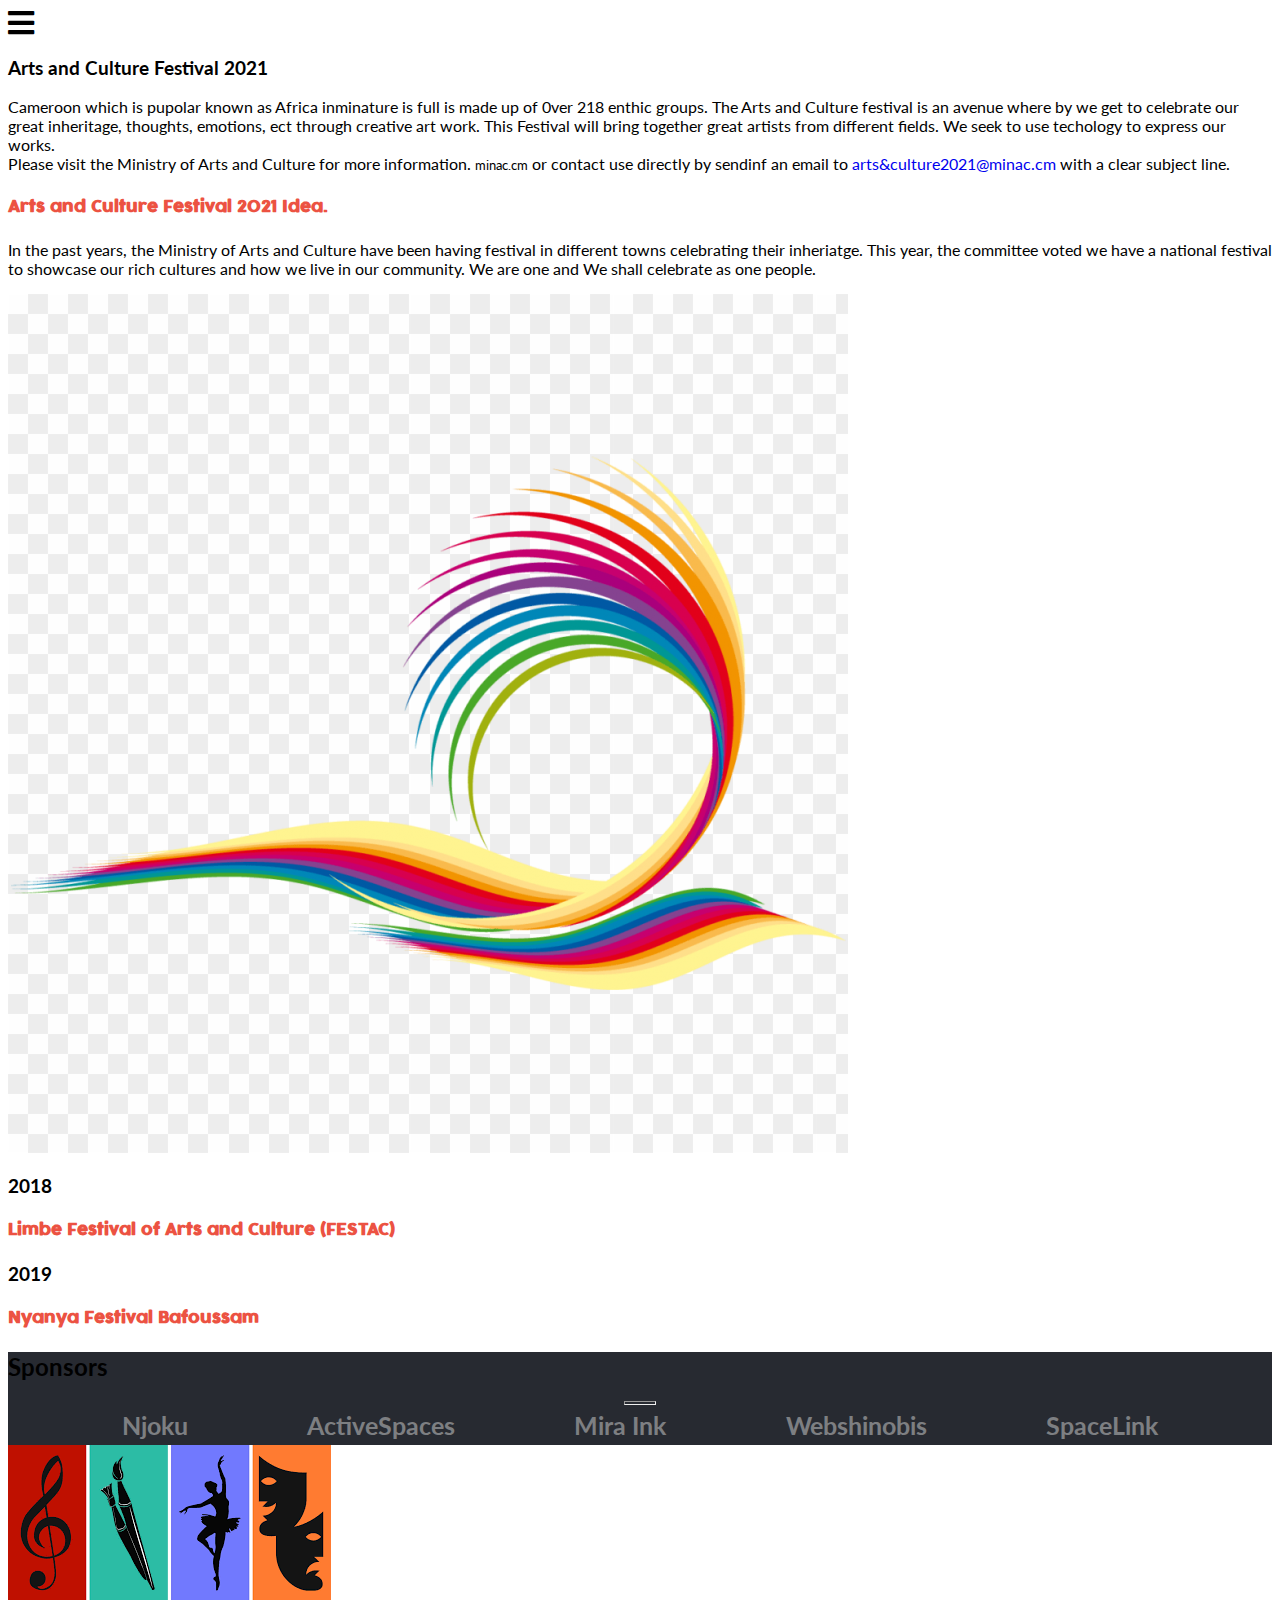
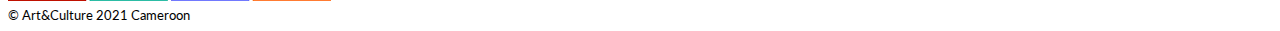
==== about.html @ e56ee1ce "fix linter errors" ====
<!DOCTYPE html>
<html lang="en">

<head>
  <meta charset="UTF-8">
  <meta name="viewport" content="width=device-width, initial-scale=1.0">
  <link rel="stylesheet" href="https://cdnjs.cloudflare.com/ajax/libs/font-awesome/5.15.2/css/all.min.css">
  <link href="https://cdn.jsdelivr.net/npm/bootstrap@5.0.0-beta1/dist/css/bootstrap.min.css" rel="stylesheet" integrity="sha384-giJF6kkoqNQ00vy+HMDP7azOuL0xtbfIcaT9wjKHr8RbDVddVHyTfAAsrekwKmP1" crossorigin="anonymous">
  <link rel="stylesheet" href="./style.css">
  <title>Arts & Culture</title>
</head>

<body>
  <header>
    <nav class="navbar">
      <div class="desktop-nav">
        <ul>
          <li><a href="#"><i class="fab fa-facebook-f"></i></a></li>
          <li><a href="#"><i class="fab fa-twitter"></i></a></li>
          <li><a href="#">English</a></li>
          <li><a href="#">My Page</a></li>
          <li><a href="#">Logout</a></li>
        </ul>
        <div class="second-header">
          <figure>
            <img src="./assets/images/logo.png" alt="Logo"/>
            <figcaption>Arts & Culture Summit 2021</figcaption>
          </figure>
          <ul>
            <li><a href="./about.html">About</a></li>
            <li><a href="#">Program</a></li>
            <li><a href="#">Join</a></li>
            <li><a href="#">Sponsor</a></li>
            <li><a href="#">News</a></li>
            <li><a href="./ticket.html">Get Ticket</a></li>
          </ul>
        </div>
      </div>
      <div class="mobile-display">
        <i class="fas fa-bars ps-5"></i>
      </div>
    </nav>
  </header>
  <main>
    <h3>Arts and Culture Festival 2021</h3>
    <div class="about-details">
      Cameroon which is pupolar known as Africa inminature is full is made up of 0ver 218 enthic groups.
      The Arts and Culture festival is an avenue where by we get to celebrate our great inheritage, thoughts, emotions,
      ect through creative
      art work. This Festival will bring together great artists from different fields.

      We seek to use techology to express our works.
    </div>
    <div class="more-info">
      Please visit the Ministry of Arts and Culture for more information.
      <small>minac.cm</small> or contact use directly by sendinf an email to
      <a href="#"> arts&culture2021@minac.cm </a> with a clear subject line.
    </div>
    <div class="decision">
      <h4> Arts and Culture Festival 2021 Idea.</h4>
      <p>
        In the past years, the Ministry of Arts and Culture have been having festival in different towns celebrating
        their inheriatge.
        This year, the committee voted we have a national festival to showcase our rich cultures and how we live in our
        community.
        We are one and We shall celebrate as one people.
      </p>
      <img src="./assets/images/logo.png" alt="Logo">
    </div>
    <div class="past-summit">
      <div>
        <h3>2018</h3>
        <h4>Limbe Festival of Arts and Culture (FESTAC)</h4>
      </div>
      <div>
        <h3>2019</h3>
        <h4>Nyanya Festival Bafoussam</h4>
      </div>
    </div>
  </main>

  <footer>
    <div class="first-footer">
      <div class='m-5'>
        <h2 class= "text-center fw-bold fs-5 pt-5 text-white">Sponsors</h2>
        <hr class="line">
      </div>
      <ul>
        <li class="align-middle"><a href="#" class="sponsors">Njoku</a></li>
        <li class="align-middle"><a href="#" class="sponsors">ActiveSpaces</a></li>
        <li class="align-middle"><a href="#" class="sponsors">Mira Ink</a></li>
        <li class="align-middle"><a href="#" class="sponsors">Webshinobis</a></li>
        <li class="align-middle"><a href="#" class="sponsors">SpaceLink</a></li>
      </ul>
    </div>
    <div class="last-footer d-flex align-items-center p-5">
        <div class="w-50">
          <img src="./assets/images/arts.png" alt="Arts and Culture" class="w-100">
        </div>
        <div class="ms-5">
          <small>&#169; Art&Culture 2021 Cameroon</small>
        </div>
      </div>
  </footer>
</body>

</html>
---- style.css ----
@import url('https://fonts.googleapis.com/css2?family=Lato:wght@300;400;700&display=swap');

@font-face {
  font-family: 'cocogoose';
  src: local("cocogoose"),
    url("./assets/cocogoose/Cocogoose_trial.otf") format("truetype");
}

:root {
  --primary-color: #ec5242;
  --black-color:  #272a31;
  --grey-color: #d3d3d3;
  --secondary-font: font-family: 'Lato', sans-serif;
}

/* General Styles */
 body {
  font-family: 'Lato', sans-serif;
}

a:link {
  text-decoration: none;
}

a:visited {
  text-decoration: none;
}

a:hover {
  text-decoration: underline;
}

a:active {
  text-decoration: underline;
}

ul {
  list-style-type: none;
  margin: 0;
  padding: 0;
}

/* Header section */

.desktop-nav {
  display: none;
}

.mobile-display > i{
  font-size: 30px;

}

/* main Section */

h1, h4 {
  color: var(--primary-color);
  font-family: cocogoose;
}

.event-details {
  padding: 10px;
  margin: 10px;
}

.date {
  font-family: cocogoose;
}

/* Activity section */

.main-page {
  background-color: #242830;
  background-image: url("data:image/svg+xml,%3Csvg xmlns='http://www.w3.org/2000/svg' width='100%25' height='100%25' %3E%3Cdefs%3E%3ClinearGradient id='a' x1='0' x2='0' y1='0' y2='1' gradientTransform='rotate(53,0.5,0.5)'%3E%3Cstop offset='0' stop-color='%23000000'/%3E%3Cstop offset='1' stop-color='%23000000'/%3E%3C/linearGradient%3E%3C/defs%3E%3Cpattern id='b' width='19' height='19' patternUnits='userSpaceOnUse'%3E%3Ccircle fill='%23242830' cx='9.5' cy='9.5' r='9.5'/%3E%3C/pattern%3E%3Crect width='100%25' height='100%25' fill='url(%23a)'/%3E%3Crect width='100%25' height='100%25' fill='url(%23b)' fill-opacity='0.67'/%3E%3C/svg%3E");
  background-attachment: fixed;
  background-size: cover;
  padding-bottom: 5px;
}

.line {
  width: 30px;
  margin: auto;
  color: var(--primary-color);
  opacity: 1;
  padding-top: 2px;
}

.activity {
  margin: 5px;
  background-color: #ffffff54;
  display: flex;
  align-items: center;
}

.activity > i {
  font-size: 35px;
  text-align: center;
  max-width: 100px;
  padding: 20px 20px;
}

.activity > h4 {
  font-size: 14px;
  max-width: 100px ;
  min-width: 100px !important;
}

.activity > p {
  font-size: 13px;
}

.action-call {
  background-color: var(--primary-color);
  width: 250px;
  margin: 10px auto;
  padding: 20px;
}

.action-call > a {
  padding: 20px;
  color: white;

}

/* Speakers Section */

.chess-image {
  width: 75px;
  height: 75px;
  position: absolute;
  top: -25px;
  left: -5px;
}

.main-image {
  height: 120px;
  position: relative;
}

.speakers {
  font-size: 12px;
  margin: 10px;
}

.speakers > hr {
  width: 25px;
}

.speakers > h4 {
  font-size: 11px;
}

.more {
  width: 95%;
  margin: 10px auto;
}

.more > span {
  padding: 10px;
  margin-left: 60px;
}

.more i {
  font-size: 20px;
  color: var(--primary-color);
  padding: 10px;

}

.first-footer {
  background-color: var(--black-color);
}

.first-footer ul {
  display: flex;
  justify-content: space-evenly;
  padding: 5px 5px 5px;
  align-items: center;
  flex-wrap: wrap ;

}

.sponsors {
  font-size: 25px;
  font-weight: bold;
  color: var(--grey-color);
  padding: 0 10px 10px 10px;
  align-content: center;
  opacity: 0.5;
}
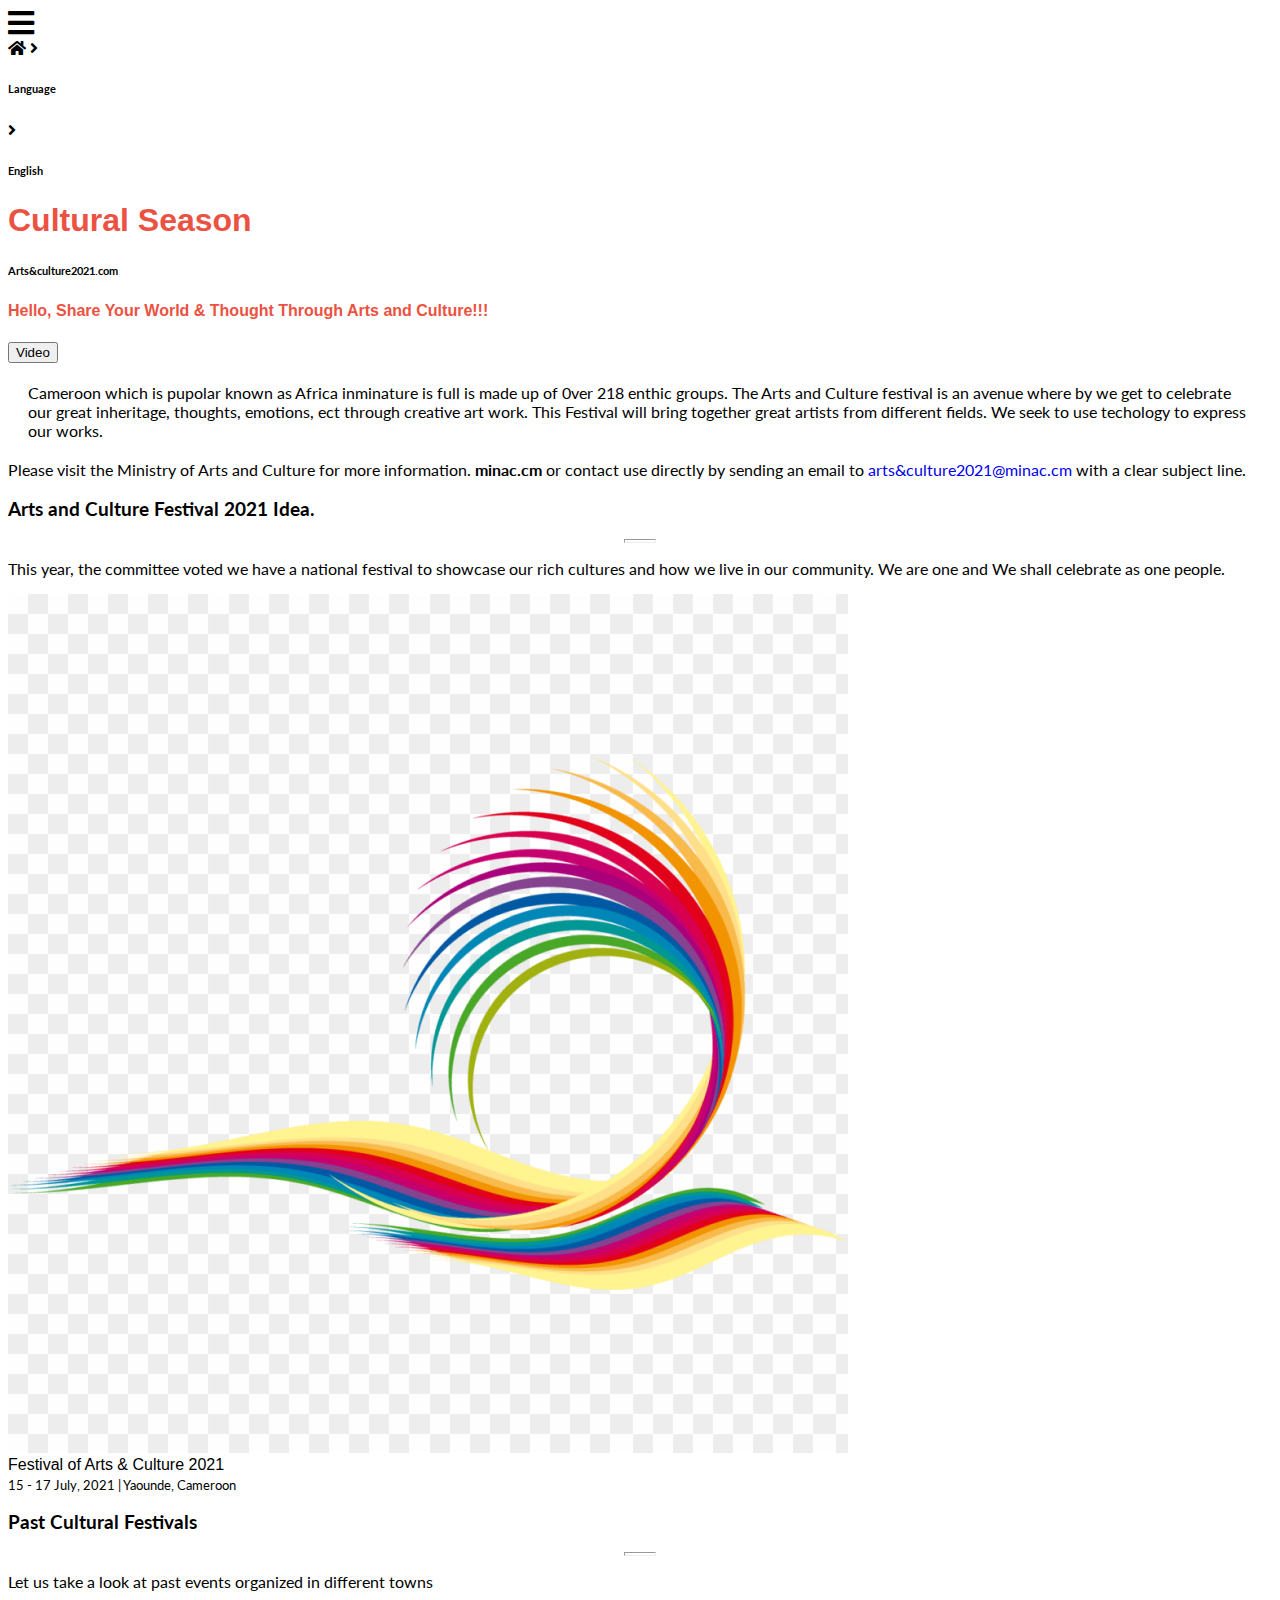
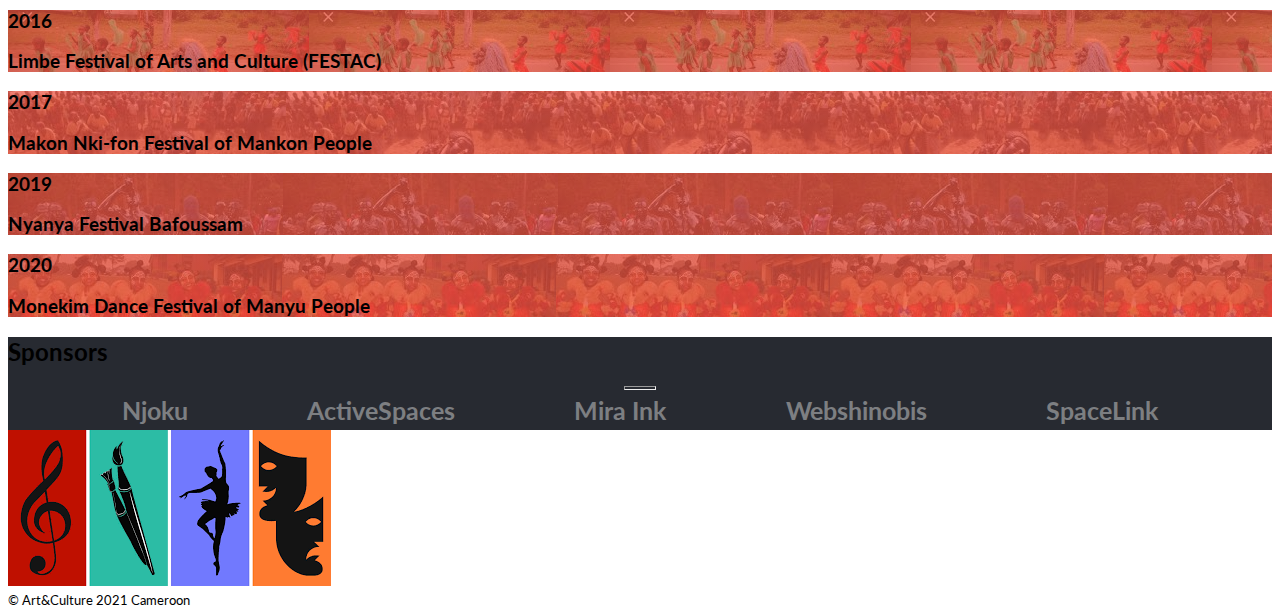
==== commit b1d87d0e: "add content and style to about.html" ====
--- a/about.html
+++ b/about.html
@@ -7,6 +7,7 @@
   <link rel="stylesheet" href="https://cdnjs.cloudflare.com/ajax/libs/font-awesome/5.15.2/css/all.min.css">
   <link href="https://cdn.jsdelivr.net/npm/bootstrap@5.0.0-beta1/dist/css/bootstrap.min.css" rel="stylesheet" integrity="sha384-giJF6kkoqNQ00vy+HMDP7azOuL0xtbfIcaT9wjKHr8RbDVddVHyTfAAsrekwKmP1" crossorigin="anonymous">
   <link rel="stylesheet" href="./style.css">
+  <link rel="stylesheet" href="./assets/css/about-tick.css">
   <title>Arts & Culture</title>
 </head>
 
@@ -40,10 +41,23 @@
         <i class="fas fa-bars ps-5"></i>
       </div>
     </nav>
+    <div class="last-header d-none d-md-flex">
+      <i class="fas fa-home"></i>
+      <i class="fas fa-angle-right"></i>
+      <h6>Language</h6>
+      <i class="fas fa-angle-right"></i>
+      <h6>English</h6>
+    </div>
   </header>
-  <main>
-    <h3>Arts and Culture Festival 2021</h3>
-    <div class="about-details">
+  <main class="p-2">
+    <article class="event p-4">
+      <h1 class="fs-5 fst-normal text-center">Cultural Season</h1>
+      <h6 class="fs-6 fst-italic text-center">Arts&culture2021.com</h6>
+      <h4 class="fs-1 fw-bold">Hello, Share Your World & Thought Through Arts and Culture!!!</h4>
+      
+      <button type="button" class="btn btn-light">Video</button>
+    </article>
+    <div class="border boder-3 border-info event-details p-2 text-center">
       Cameroon which is pupolar known as Africa inminature is full is made up of 0ver 218 enthic groups.
       The Arts and Culture festival is an avenue where by we get to celebrate our great inheritage, thoughts, emotions,
       ect through creative
@@ -51,32 +65,51 @@
 
       We seek to use techology to express our works.
     </div>
-    <div class="more-info">
+    <div class="more-info text-center">
       Please visit the Ministry of Arts and Culture for more information.
-      <small>minac.cm</small> or contact use directly by sendinf an email to
+      <b>minac.cm</b> or contact use directly by sending an email to
       <a href="#"> arts&culture2021@minac.cm </a> with a clear subject line.
     </div>
     <div class="decision">
-      <h4> Arts and Culture Festival 2021 Idea.</h4>
+      <h3 class= "text-center fw-bold fs-5 pt-5"> Arts and Culture Festival 2021 Idea.</h3>
+      <hr class="line">
       <p>
-        In the past years, the Ministry of Arts and Culture have been having festival in different towns celebrating
-        their inheriatge.
         This year, the committee voted we have a national festival to showcase our rich cultures and how we live in our
         community.
         We are one and We shall celebrate as one people.
       </p>
-      <img src="./assets/images/logo.png" alt="Logo">
-    </div>
-    <div class="past-summit">
-      <div>
-        <h3>2018</h3>
-        <h4>Limbe Festival of Arts and Culture (FESTAC)</h4>
-      </div>
-      <div>
-        <h3>2019</h3>
-        <h4>Nyanya Festival Bafoussam</h4>
+      <div class="border m-1 p-2 d-flex align-items-center logo-section">
+        <img src="./assets/images/logo.png" alt="Logo" class="logo w-25">
+        <div class="p-2 ms-1">
+          <figcaption class="fw-bold border-bottom border-dark">Festival of Arts & Culture 2021</figcaption>
+          <small class="border-bottom border-dark">15 - 17 July, 2021 | Yaounde, Cameroon</small>
+        </div>
       </div>
     </div>
+    <article class="mx-5">
+      <h3 class= "text-center fw-bold fs-5 pt-5"> Past Cultural Festivals</h3>
+      <hr class="line">
+      <p class="text-center">  Let us take a look at past events organized in different towns</p>
+    </article>
+    <article class="past-summit d-flex flex-column mx-5">
+      <div class="limbe-img p-5 text-center text-white my-2 past-event">
+        <h3 class="text">2016</h3>
+        <h3>Limbe Festival of Arts and Culture (FESTAC)</h3>
+      </div>
+      <div class="bamenda-img p-5 text-center text-white my-2 past-event">
+        <h3>2017</h3>
+        <h3>Makon Nki-fon Festival of Mankon People</h3>
+      </div>
+      <div class="bafoussam-img p-5 text-center text-white my-2 past-event">
+        <h3>2019</h3>
+        <h3>Nyanya Festival Bafoussam</h3>
+      </div>
+      
+      <div class="manyu-img p-5 text-center text-white my-2 past-event">
+        <h3>2020</h3>
+        <h3>Monekim Dance Festival of Manyu People</h3>
+      </div>
+    </article>
   </main>
 
   <footer>
--- a/style.css
+++ b/style.css
@@ -2,19 +2,21 @@
 
 @font-face {
   font-family: 'cocogoose';
-  src: local("cocogoose"),
-    url("./assets/cocogoose/Cocogoose_trial.otf") format("truetype");
+  src: local("cocogoose"), url("./assets/cocogoose/Cocogoose_trial.otf") format("truetype");
 }
 
 :root {
   --primary-color: #ec5242;
-  --black-color:  #272a31;
+  --black-color: #272a31;
   --grey-color: #d3d3d3;
-  --secondary-font: font-family: 'Lato', sans-serif;
+  --secondary-font: 'Lato', sans-serif;
+  --primary-font: coogoose, sans-serif;
+  --primary-color-op: #ec5242ba;
 }
 
 /* General Styles */
- body {
+
+body {
   font-family: 'Lato', sans-serif;
 }
 
@@ -46,16 +48,16 @@
   display: none;
 }
 
-.mobile-display > i{
+.mobile-display > i {
   font-size: 30px;
-
 }
 
 /* main Section */
 
-h1, h4 {
+h1,
+h4 {
   color: var(--primary-color);
-  font-family: cocogoose;
+  font-family: var(--primary-font);
 }
 
 .event-details {
@@ -64,7 +66,7 @@
 }
 
 .date {
-  font-family: cocogoose;
+  font-family: var(--primary-font);
 }
 
 /* Activity section */
@@ -101,7 +103,7 @@
 
 .activity > h4 {
   font-size: 14px;
-  max-width: 100px ;
+  max-width: 100px;
   min-width: 100px !important;
 }
 
@@ -119,7 +121,6 @@
 .action-call > a {
   padding: 20px;
   color: white;
-
 }
 
 /* Speakers Section */
@@ -164,7 +165,6 @@
   font-size: 20px;
   color: var(--primary-color);
   padding: 10px;
-
 }
 
 .first-footer {
@@ -176,8 +176,7 @@
   justify-content: space-evenly;
   padding: 5px 5px 5px;
   align-items: center;
-  flex-wrap: wrap ;
-
+  flex-wrap: wrap;
 }
 
 .sponsors {
@@ -188,3 +187,38 @@
   align-content: center;
   opacity: 0.5;
 }
+
+/* About page styles */
+
+.last-header {
+  align-items: center;
+  justify-content: space-around;
+  width: 50%;
+}
+
+.logo-section figcaption {
+  font-family: var(--primary-font);
+  font-size: 16px;
+}
+
+.past-event {
+  background-color: #242830;
+  background-repeat: no-repeat;
+  background-size: cover;
+}
+
+.limbe-img {
+  background: linear-gradient(to right, var(--primary-color-op), var(--primary-color-op)), url(./assets/images/festac.jpeg);
+}
+
+.bamenda-img {
+  background: linear-gradient(to right, var(--primary-color-op), var(--primary-color-op)), url(./assets/images/bamenda.jpeg);
+}
+
+.bafoussam-img {
+  background: linear-gradient(to right, var(--primary-color-op), var(--primary-color-op)), url(./assets/images/nyanaya.jpeg);
+}
+
+.manyu-img {
+  background: linear-gradient(to right, var(--primary-color-op), var(--primary-color-op)), url(./assets/images/manyu.jpeg);
+}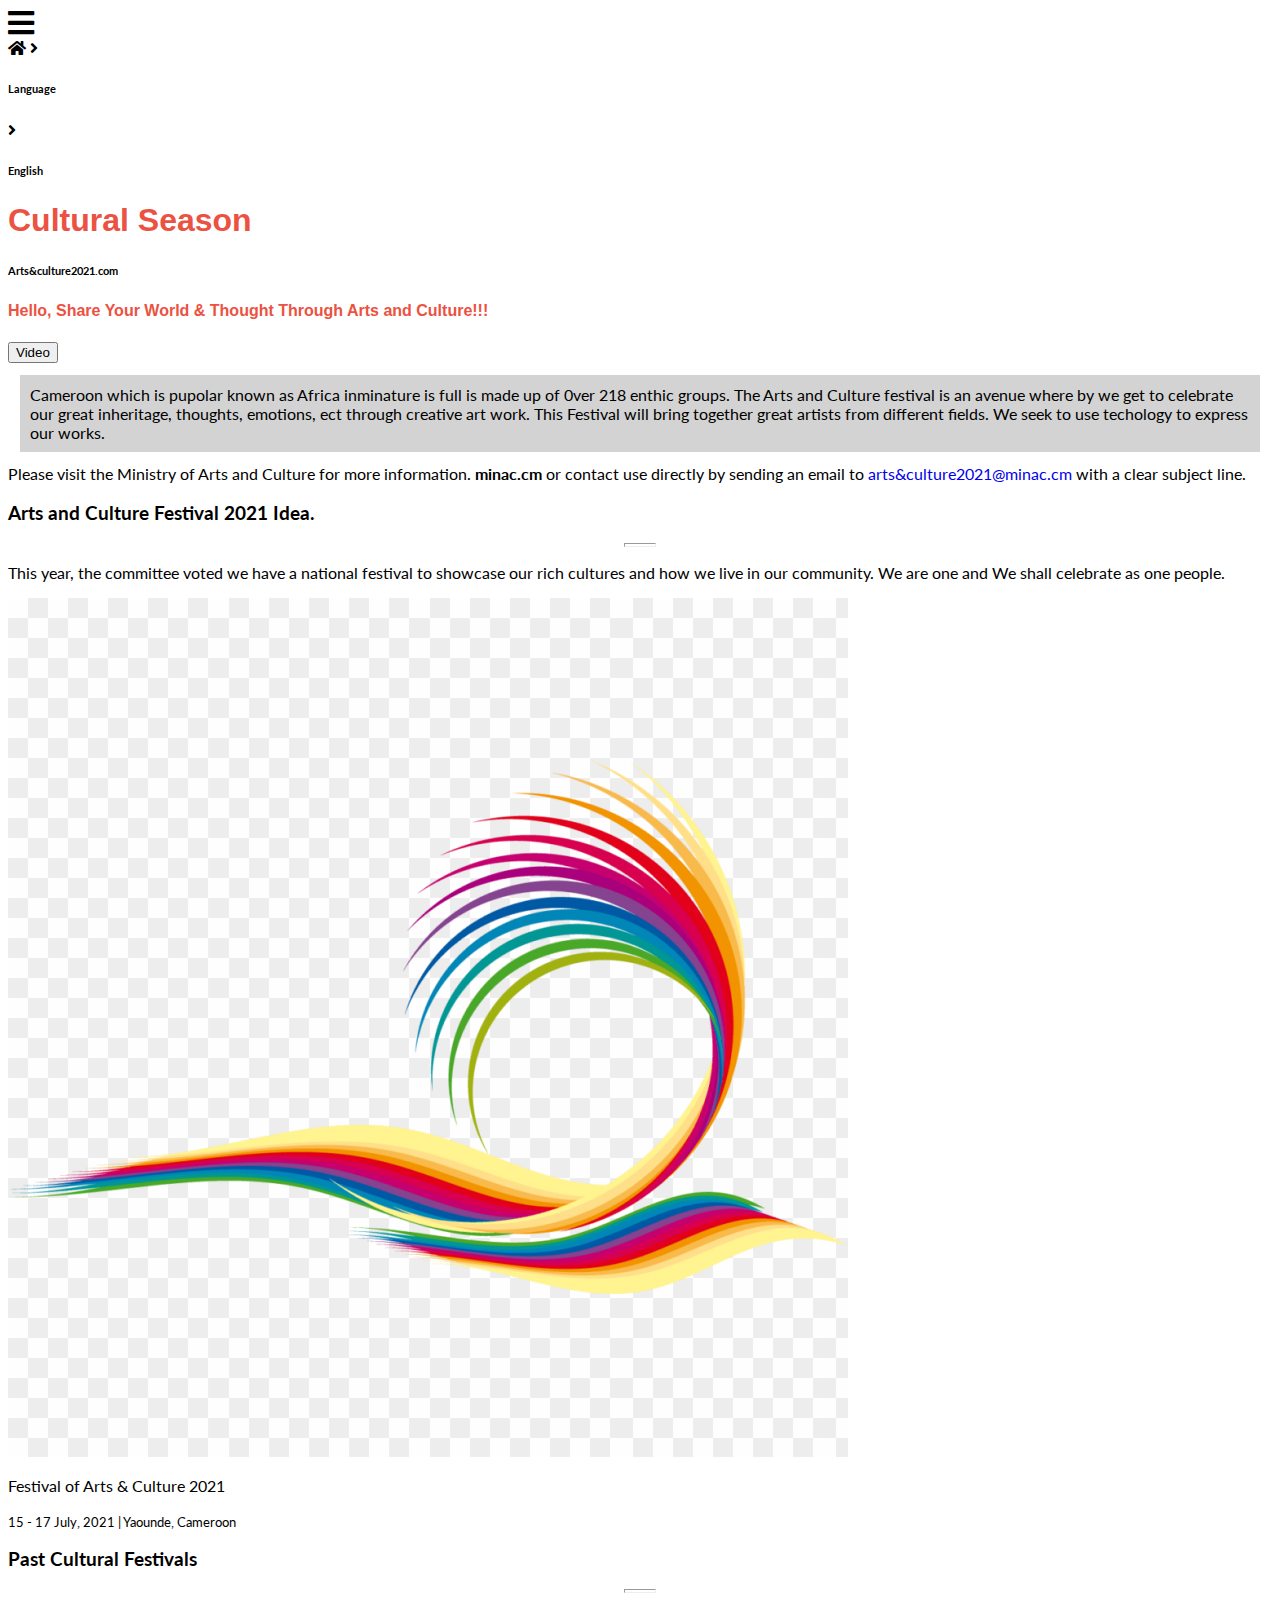
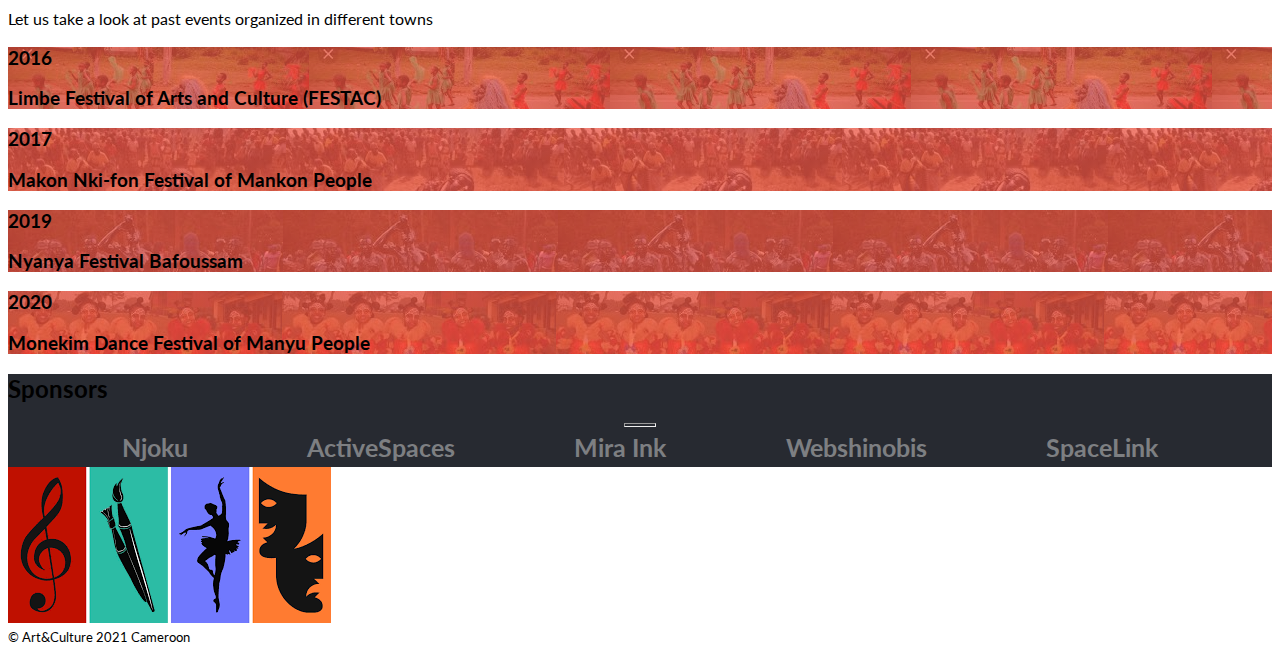
==== commit 45e37072: "fix linters issues on about.html" ====
--- a/about.html
+++ b/about.html
@@ -81,7 +81,7 @@
       <div class="border m-1 p-2 d-flex align-items-center logo-section">
         <img src="./assets/images/logo.png" alt="Logo" class="logo w-25">
         <div class="p-2 ms-1">
-          <figcaption class="fw-bold border-bottom border-dark">Festival of Arts & Culture 2021</figcaption>
+          <p class="fw-bold border-bottom border-dark">Festival of Arts & Culture 2021</p>
           <small class="border-bottom border-dark">15 - 17 July, 2021 | Yaounde, Cameroon</small>
         </div>
       </div>
--- a/style.css
+++ b/style.css
@@ -18,6 +18,9 @@
 
 body {
   font-family: 'Lato', sans-serif;
+  background: linear-gradient(to bottom, rgba(255, 255, 255, 0.9), rgb(255, 255, 255)), url("./assets/images/culture.jpg");
+  background-size: cover;
+  background-repeat: no-repeat;
 }
 
 a:link {
@@ -121,6 +124,12 @@
 .action-call > a {
   padding: 20px;
   color: white;
+}
+
+.event-details {
+  border: 2px solid white;
+  background-color: var(--grey-color);
+  padding: 10px;
 }
 
 /* Speakers Section */
@@ -221,4 +230,4 @@
 
 .manyu-img {
   background: linear-gradient(to right, var(--primary-color-op), var(--primary-color-op)), url(./assets/images/manyu.jpeg);
-}+}
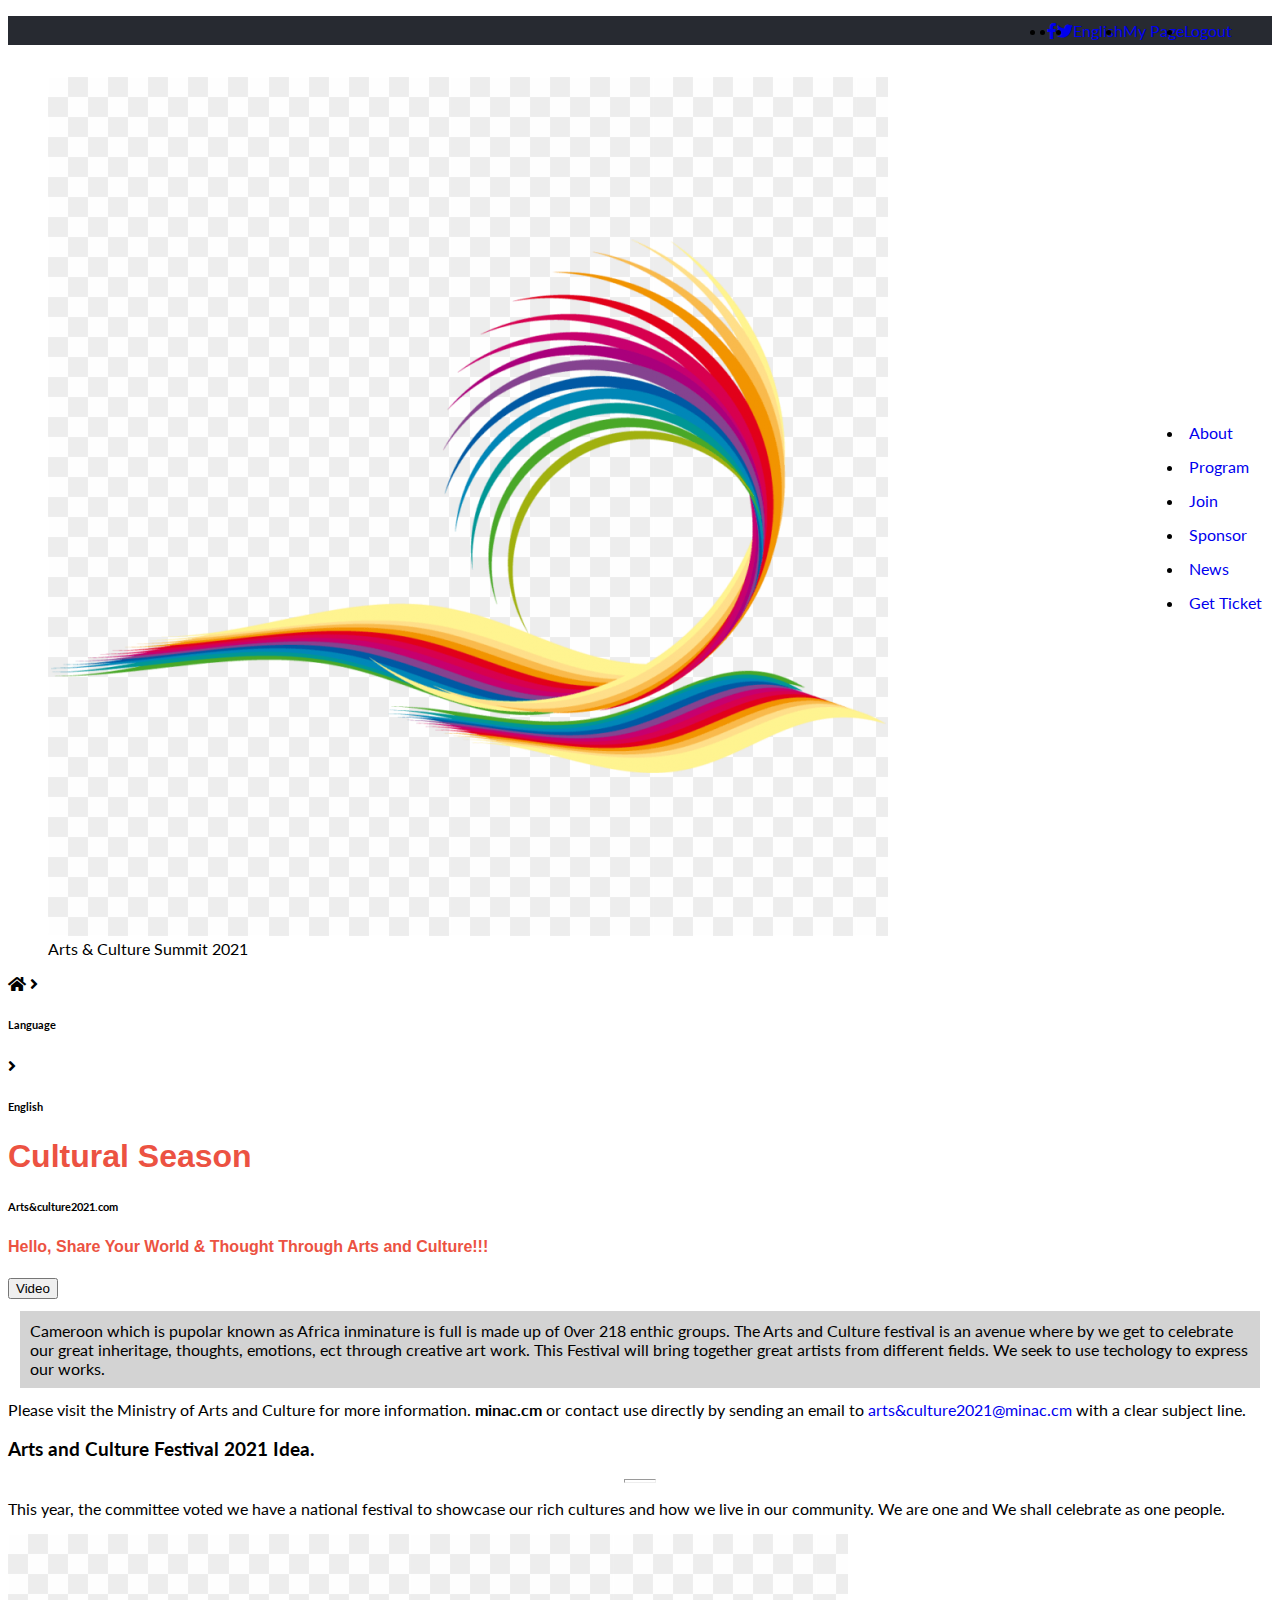
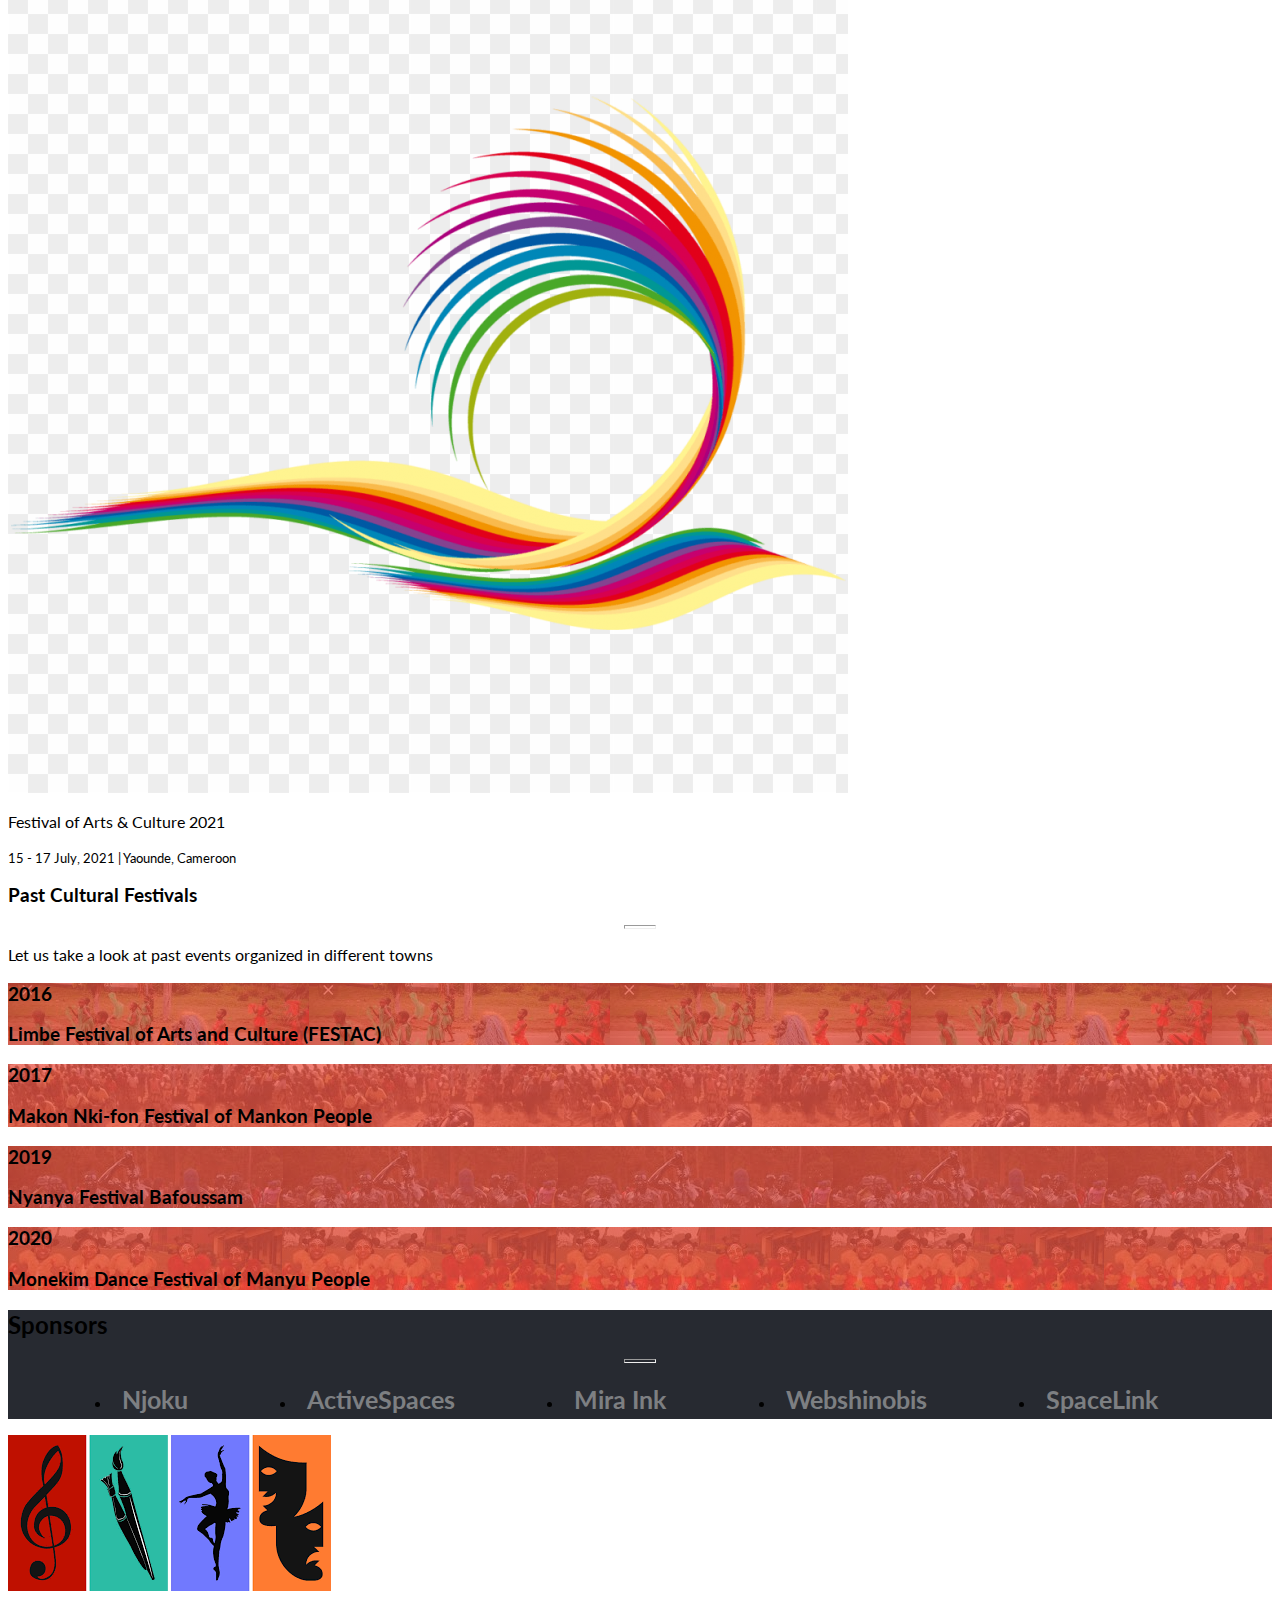
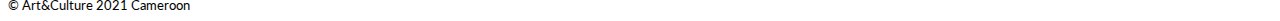
==== commit 2f049699: "add sytyles to the desktop header" ====
--- a/about.html
+++ b/about.html
@@ -15,19 +15,19 @@
   <header>
     <nav class="navbar">
       <div class="desktop-nav">
-        <ul>
-          <li><a href="#"><i class="fab fa-facebook-f"></i></a></li>
-          <li><a href="#"><i class="fab fa-twitter"></i></a></li>
-          <li><a href="#">English</a></li>
-          <li><a href="#">My Page</a></li>
-          <li><a href="#">Logout</a></li>
+        <ul class="list-unstyled">
+          <li><a href="#" class="text-center text-white"><i class="fab fa-facebook-f"></i></a></li>
+          <li><a href="#" class="text-center text-white"><i class="fab fa-twitter"></i></a></li>
+          <li><a href="#" class="text-center text-white">English</a></li>
+          <li><a href="#" class="text-center text-white">My Page</a></li>
+          <li><a href="#" class="text-center text-white">Logout</a></li>
         </ul>
         <div class="second-header">
           <figure>
             <img src="./assets/images/logo.png" alt="Logo"/>
             <figcaption>Arts & Culture Summit 2021</figcaption>
           </figure>
-          <ul>
+          <ul class="list-unstyled w-75">
             <li><a href="./about.html">About</a></li>
             <li><a href="#">Program</a></li>
             <li><a href="#">Join</a></li>
@@ -68,7 +68,7 @@
     <div class="more-info text-center">
       Please visit the Ministry of Arts and Culture for more information.
       <b>minac.cm</b> or contact use directly by sending an email to
-      <a href="#"> arts&culture2021@minac.cm </a> with a clear subject line.
+      <a href="#" class="text-decoration-underline"> arts&culture2021@minac.cm </a> with a clear subject line.
     </div>
     <div class="decision">
       <h3 class= "text-center fw-bold fs-5 pt-5"> Arts and Culture Festival 2021 Idea.</h3>
@@ -118,7 +118,7 @@
         <h2 class= "text-center fw-bold fs-5 pt-5 text-white">Sponsors</h2>
         <hr class="line">
       </div>
-      <ul>
+      <ul class="list-unstyled">
         <li class="align-middle"><a href="#" class="sponsors">Njoku</a></li>
         <li class="align-middle"><a href="#" class="sponsors">ActiveSpaces</a></li>
         <li class="align-middle"><a href="#" class="sponsors">Mira Ink</a></li>
--- a/style.css
+++ b/style.css
@@ -39,12 +39,6 @@
   text-decoration: underline;
 }
 
-ul {
-  list-style-type: none;
-  margin: 0;
-  padding: 0;
-}
-
 /* Header section */
 
 .desktop-nav {
@@ -61,11 +55,6 @@
 h4 {
   color: var(--primary-color);
   font-family: var(--primary-font);
-}
-
-.event-details {
-  padding: 10px;
-  margin: 10px;
 }
 
 .date {
@@ -130,6 +119,7 @@
   border: 2px solid white;
   background-color: var(--grey-color);
   padding: 10px;
+  margin: 10px;
 }
 
 /* Speakers Section */
@@ -231,3 +221,50 @@
 .manyu-img {
   background: linear-gradient(to right, var(--primary-color-op), var(--primary-color-op)), url(./assets/images/manyu.jpeg);
 }
+
+
+/* Media Query */
+
+@media only screen and (min-width: 768px) {
+  .mobile-display{
+    display: none;
+  }
+
+  .desktop-nav {
+    display: block;
+  }
+
+  .desktop-nav > ul {
+    display: flex;
+    justify-content: flex-end;
+    background-color: var(--black-color);
+    padding: 5px 40px;
+  }
+
+
+  .second-header {
+    display: flex;
+    justify-content: space-between;
+    align-items: center;
+    background-color: white;
+  }
+
+  .small-logo {
+    width: 50px;
+    height: 50px;
+  }
+
+  .second-header > ul > li {
+    margin: 5px;
+    padding: 5px;
+  }
+
+  .head-text {
+    color: var(--primary-color);
+  }
+
+  .action {
+    border: 5px solid var(--primary-color);
+  }
+
+}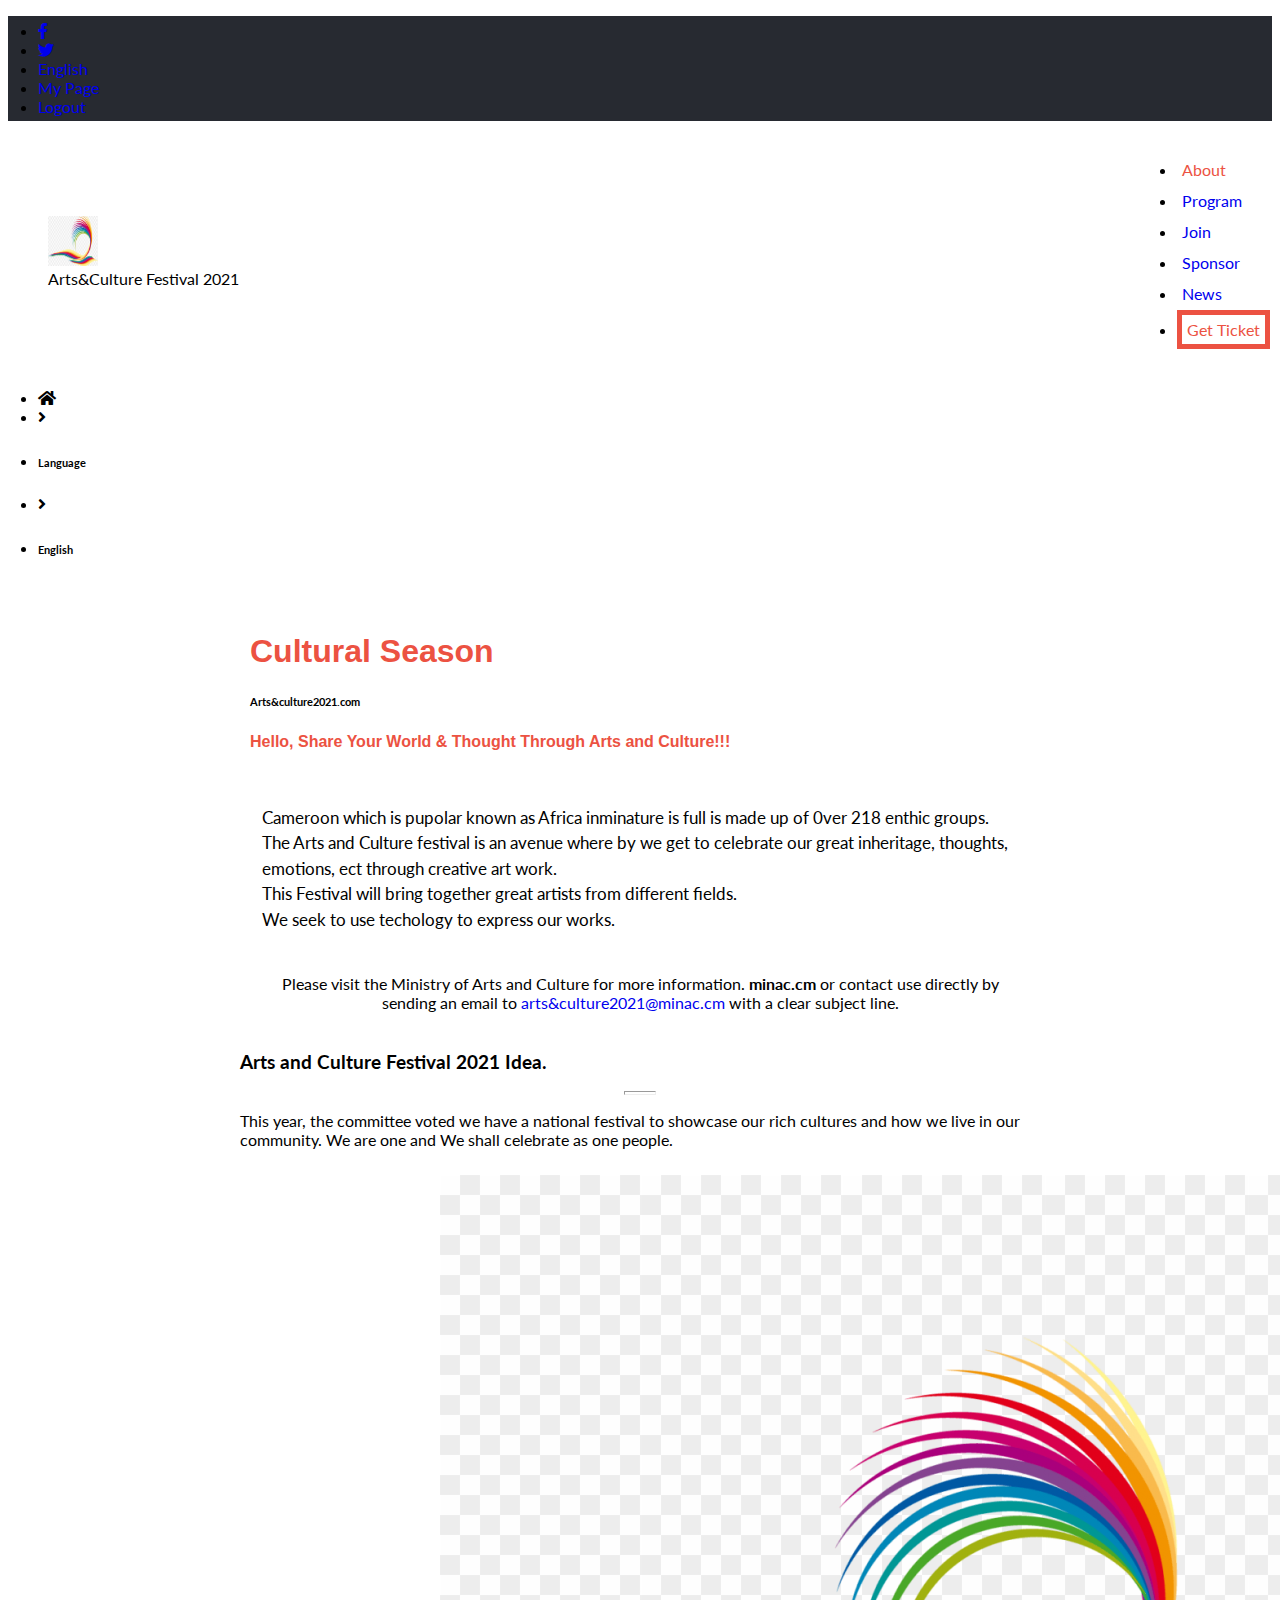
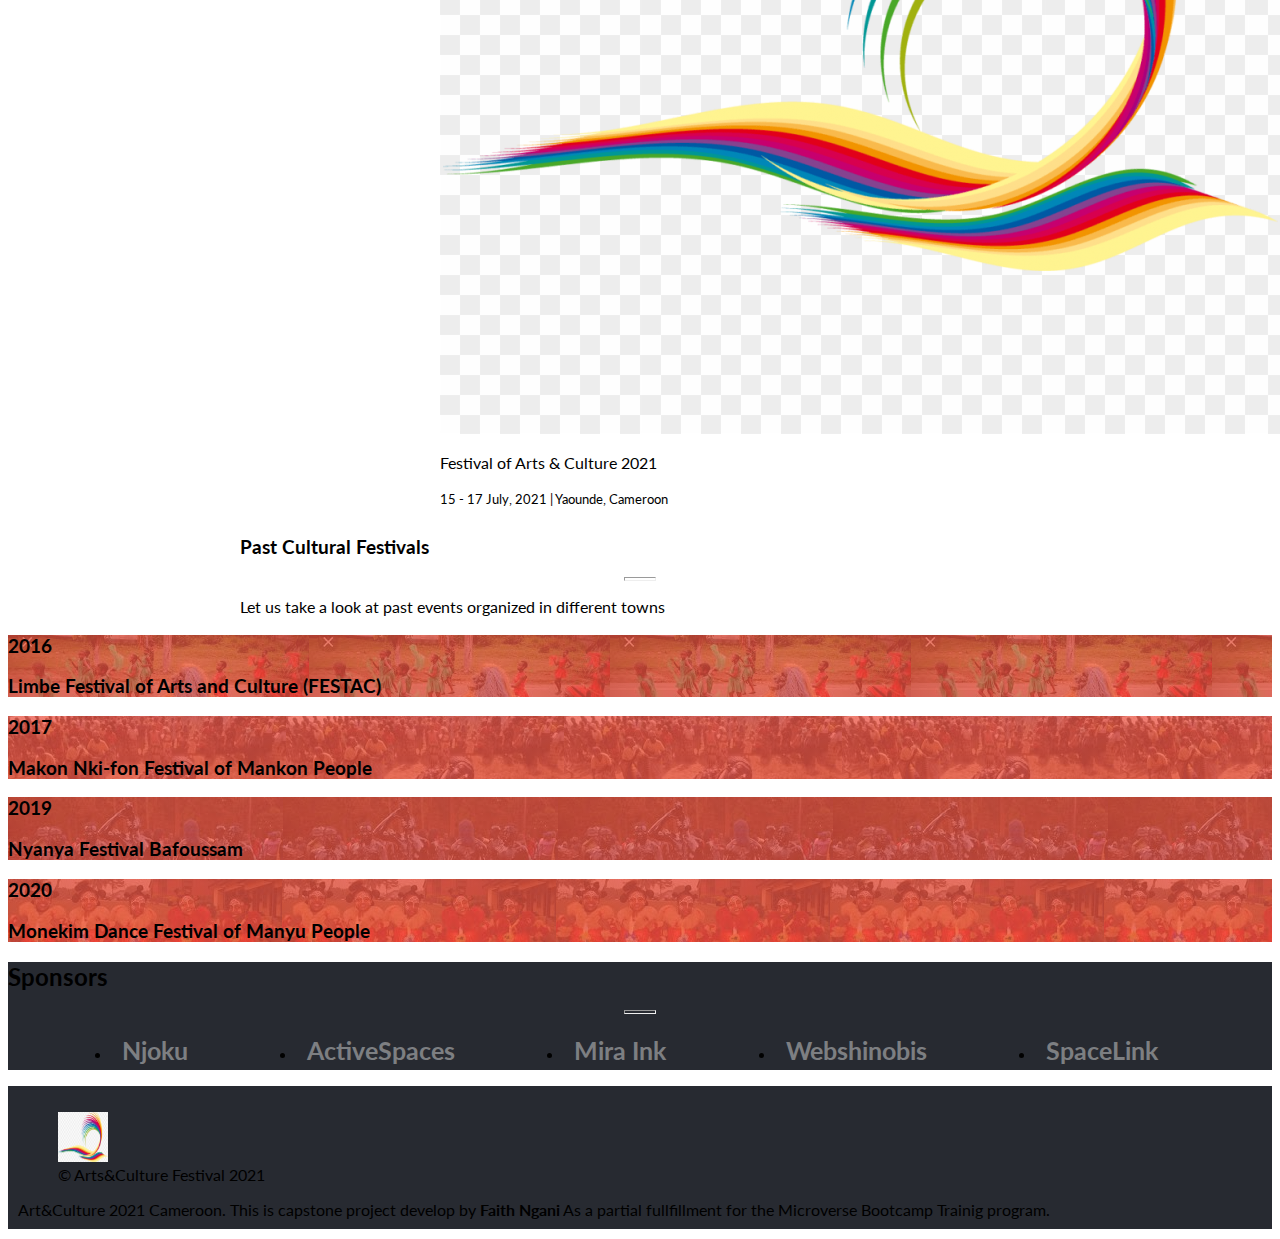
==== commit 44e1fe07: "add styles to the main section of the about" ====
--- a/about.html
+++ b/about.html
@@ -13,27 +13,27 @@
 
 <body>
   <header>
-    <nav class="navbar">
+    <nav>
       <div class="desktop-nav">
-        <ul class="list-unstyled">
-          <li><a href="#" class="text-center text-white"><i class="fab fa-facebook-f"></i></a></li>
-          <li><a href="#" class="text-center text-white"><i class="fab fa-twitter"></i></a></li>
-          <li><a href="#" class="text-center text-white">English</a></li>
-          <li><a href="#" class="text-center text-white">My Page</a></li>
-          <li><a href="#" class="text-center text-white">Logout</a></li>
+        <ul class="list-unstyled navbar m-0">
+          <li class="px-2 mx-1"><a href="#" class="text-center text-white"><i class="fab fa-facebook-f"></i></a></li>
+          <li class="px-2 mx-1"><a href="#" class="text-center text-white"><i class="fab fa-twitter"></i></a></li>
+          <li class="px-2 mx-1"><a href="#" class="text-center text-white">English</a></li>
+          <li class="px-2 mx-1"><a href="#" class="text-center text-white">My Page</a></li>
+          <li class="px-2 mx-1"><a href="#" class="text-center text-white">Logout</a></li>
         </ul>
-        <div class="second-header">
-          <figure>
-            <img src="./assets/images/logo.png" alt="Logo"/>
-            <figcaption>Arts & Culture Summit 2021</figcaption>
+        <div class="second-header d-flex align-items-center justify-content-space px-4 py-1">
+          <figure class="d-flex flex-fill m-0 ms-5">
+            <img src="./assets/images/small-logo.png" alt="Logo" class="image-fluid small-logo"/>
+            <figcaption class="pt-2 fw-bold">Arts&Culture Festival 2021</figcaption>
           </figure>
-          <ul class="list-unstyled w-75">
-            <li><a href="./about.html">About</a></li>
-            <li><a href="#">Program</a></li>
-            <li><a href="#">Join</a></li>
-            <li><a href="#">Sponsor</a></li>
-            <li><a href="#">News</a></li>
-            <li><a href="./ticket.html">Get Ticket</a></li>
+          <ul class="list-unstyled navbar">
+            <li><a href="./about.html" class="head-text">About</a></li>
+            <li><a href="#" class="text-center link-dark">Program</a></li>
+            <li><a href="#" class="text-center link-dark">Join</a></li>
+            <li><a href="#" class="text-center link-dark">Sponsor</a></li>
+            <li><a href="#" class="text-center link-dark">News</a></li>
+            <li class="action"><a href="./ticket.html" class="head-text">Get Ticket</a></li>
           </ul>
         </div>
       </div>
@@ -41,79 +41,86 @@
         <i class="fas fa-bars ps-5"></i>
       </div>
     </nav>
-    <div class="last-header d-none d-md-flex">
-      <i class="fas fa-home"></i>
-      <i class="fas fa-angle-right"></i>
-      <h6>Language</h6>
-      <i class="fas fa-angle-right"></i>
-      <h6>English</h6>
-    </div>
+    <ul class="last-header d-none list-unstyled navbar d-md-flex m-0">
+      <li><i class="fas fa-home"></i></li>
+      <li><i class="fas fa-angle-right"></i></li>
+      <li><h6>Language</h6></li>
+      <li><i class="fas fa-angle-right"></i></li>
+      <li><h6>English</h6></li>
+    </ul>
   </header>
   <main class="p-2">
-    <article class="event p-4">
-      <h1 class="fs-5 fst-normal text-center">Cultural Season</h1>
-      <h6 class="fs-6 fst-italic text-center">Arts&culture2021.com</h6>
-      <h4 class="fs-1 fw-bold">Hello, Share Your World & Thought Through Arts and Culture!!!</h4>
-      
-      <button type="button" class="btn btn-light">Video</button>
-    </article>
-    <div class="border boder-3 border-info event-details p-2 text-center">
-      Cameroon which is pupolar known as Africa inminature is full is made up of 0ver 218 enthic groups.
-      The Arts and Culture festival is an avenue where by we get to celebrate our great inheritage, thoughts, emotions,
-      ect through creative
-      art work. This Festival will bring together great artists from different fields.
+    <section class="my-container">
+      <article class="about-event">
+        <h1 class="fs-5 fst-normal text-center">Cultural Season</h1>
+        <h6 class="fs-6 fst-italic text-center">Arts&culture2021.com</h6>
+        <h4 class="fs-1 fw-bold text-center">Hello, Share Your World & Thought Through Arts and Culture!!!</h4>
+      </article>
+      <div class="event-details p-2 text-center">
+        Cameroon which is pupolar known as Africa inminature is full is made up of 0ver 218 enthic groups. <br>
+        The Arts and Culture festival is an avenue where by we get to celebrate our great inheritage, thoughts, emotions,
+        ect through creative
+        art work. <br> This Festival will bring together great artists from different fields. <br>
 
-      We seek to use techology to express our works.
-    </div>
+        We seek to use techology to express our works.
+      </div>
+  
     <div class="more-info text-center">
       Please visit the Ministry of Arts and Culture for more information.
       <b>minac.cm</b> or contact use directly by sending an email to
       <a href="#" class="text-decoration-underline"> arts&culture2021@minac.cm </a> with a clear subject line.
     </div>
-    <div class="decision">
-      <h3 class= "text-center fw-bold fs-5 pt-5"> Arts and Culture Festival 2021 Idea.</h3>
+  </section>
+    <section class="decision">
+      <section class="my-container">
+      <h3 class= "text-center fw-bold fs-3 pt-5"> Arts and Culture Festival 2021 Idea.</h3>
       <hr class="line">
-      <p>
+      <p class= "text-center fs-5 pt-1">
         This year, the committee voted we have a national festival to showcase our rich cultures and how we live in our
         community.
         We are one and We shall celebrate as one people.
       </p>
-      <div class="border m-1 p-2 d-flex align-items-center logo-section">
+      <div class="border d-flex align-items-center logo-section">
         <img src="./assets/images/logo.png" alt="Logo" class="logo w-25">
         <div class="p-2 ms-1">
           <p class="fw-bold border-bottom border-dark">Festival of Arts & Culture 2021</p>
           <small class="border-bottom border-dark">15 - 17 July, 2021 | Yaounde, Cameroon</small>
         </div>
       </div>
-    </div>
+    </section>
+    </section>
     <article class="mx-5">
+      <section class="my-container">
       <h3 class= "text-center fw-bold fs-5 pt-5"> Past Cultural Festivals</h3>
       <hr class="line">
       <p class="text-center">  Let us take a look at past events organized in different towns</p>
     </article>
-    <article class="past-summit d-flex flex-column mx-5">
-      <div class="limbe-img p-5 text-center text-white my-2 past-event">
+     
+    <article class="past-summit d-flex flex-column mx-5 row flex-md-row gap-2">
+      <div class="limbe-img p-5 text-center text-white my-2 past-event col-md-5">
         <h3 class="text">2016</h3>
         <h3>Limbe Festival of Arts and Culture (FESTAC)</h3>
       </div>
-      <div class="bamenda-img p-5 text-center text-white my-2 past-event">
+      <div class="bamenda-img p-5 text-center text-white my-2 past-event col-md-5">
         <h3>2017</h3>
         <h3>Makon Nki-fon Festival of Mankon People</h3>
       </div>
-      <div class="bafoussam-img p-5 text-center text-white my-2 past-event">
+      <div class="bafoussam-img p-5 text-center text-white my-2 past-event col-md-5">
         <h3>2019</h3>
         <h3>Nyanya Festival Bafoussam</h3>
       </div>
       
-      <div class="manyu-img p-5 text-center text-white my-2 past-event">
+      <div class="manyu-img p-5 text-center text-white my-2 past-event col-md-5">
         <h3>2020</h3>
         <h3>Monekim Dance Festival of Manyu People</h3>
       </div>
+     
+    </section>
     </article>
   </main>
 
   <footer>
-    <div class="first-footer">
+    <div class="first-footer d-md-none">
       <div class='m-5'>
         <h2 class= "text-center fw-bold fs-5 pt-5 text-white">Sponsors</h2>
         <hr class="line">
@@ -126,12 +133,14 @@
         <li class="align-middle"><a href="#" class="sponsors">SpaceLink</a></li>
       </ul>
     </div>
-    <div class="last-footer d-flex align-items-center p-5">
-        <div class="w-50">
-          <img src="./assets/images/arts.png" alt="Arts and Culture" class="w-100">
-        </div>
-        <div class="ms-5">
-          <small>&#169; Art&Culture 2021 Cameroon</small>
+    <div class="last-footer d-flex align-items-center px-5 py-2 about-footer">
+      <figure class="d-flex flex-fill m-0 ms-5">
+        <img src="./assets/images/small-logo.png" alt="Logo" class="image-fluid small-logo"/>
+        <figcaption class="fw-bold text-center text-white"> &#169; Arts&Culture Festival 2021</figcaption>
+      </figure>
+        <div class="ms-5 text-white px-3 py-5">
+            Art&Culture 2021 Cameroon. This is capstone project develop by <b>Faith Ngani</b>
+            As a partial fullfillment for the Microverse Bootcamp Trainig program.
         </div>
       </div>
   </footer>
--- a/style.css
+++ b/style.css
@@ -117,9 +117,12 @@
 
 .event-details {
   border: 2px solid white;
-  background-color: var(--grey-color);
+  background-color: white;
   padding: 10px;
   margin: 10px;
+  font-size: 17px;
+  font-weight: normal;
+  line-height: 1.5;
 }
 
 /* Speakers Section */
@@ -189,15 +192,18 @@
 
 /* About page styles */
 
-.last-header {
-  align-items: center;
-  justify-content: space-around;
-  width: 50%;
-}
-
 .logo-section figcaption {
   font-family: var(--primary-font);
   font-size: 16px;
+}
+
+.more-info{
+  margin: 10px;
+  padding: 20px;
+  text-align: center;
+}
+.decision {
+  background-color: white;
 }
 
 .past-event {
@@ -206,6 +212,7 @@
   background-size: cover;
 }
 
+
 .limbe-img {
   background: linear-gradient(to right, var(--primary-color-op), var(--primary-color-op)), url(./assets/images/festac.jpeg);
 }
@@ -222,6 +229,10 @@
   background: linear-gradient(to right, var(--primary-color-op), var(--primary-color-op)), url(./assets/images/manyu.jpeg);
 }
 
+.arts {
+  width: 100px !important;
+  padding-left: 10px
+}
 
 /* Media Query */
 
@@ -235,10 +246,9 @@
   }
 
   .desktop-nav > ul {
-    display: flex;
     justify-content: flex-end;
     background-color: var(--black-color);
-    padding: 5px 40px;
+    padding: 5px 30px;
   }
 
 
@@ -255,7 +265,7 @@
   }
 
   .second-header > ul > li {
-    margin: 5px;
+    margin: 2px;
     padding: 5px;
   }
 
@@ -267,4 +277,66 @@
     border: 5px solid var(--primary-color);
   }
 
+  .last-header {
+    justify-content: flex-end;
+    padding: 5px 30px;
+    align-items: center;
+  }
+
+  .last-header > ul > li {
+    margin: 2px;
+    padding: 5px;
+  }
+
+  .my-container {
+    max-width: 800px;
+    margin: auto;
+    
+  }
+
+  .activity {
+    margin: 1px;
+    flex-direction: column;
+    align-items: center;
+  }
+
+  .activity > i {
+    font-size: 40px;
+    max-width: 100%;
+  }
+
+  .actvity > h4 {
+    text-align: center;
+    font-weight: bold;
+    font-size: 20px;
+    max-width: 100%;
+  }
+
+  .activity > p {
+    text-align: center;
+    font-size: 12px;
+  }
+
+  .speaker-container {
+    display:grid;
+    grid-template-columns: auto auto;
+  }
+  
+  .about-event {
+    padding: 10px;
+    
+  }
+
+.logo-section {
+  max-width: 400px;
+  margin: 5px auto;
+  padding: 10px 5px;
+}
+
+.about-footer {
+  background-color: var(--black-color);
+  padding: 10px;
+  margin: 10px 0;
+}
+
 }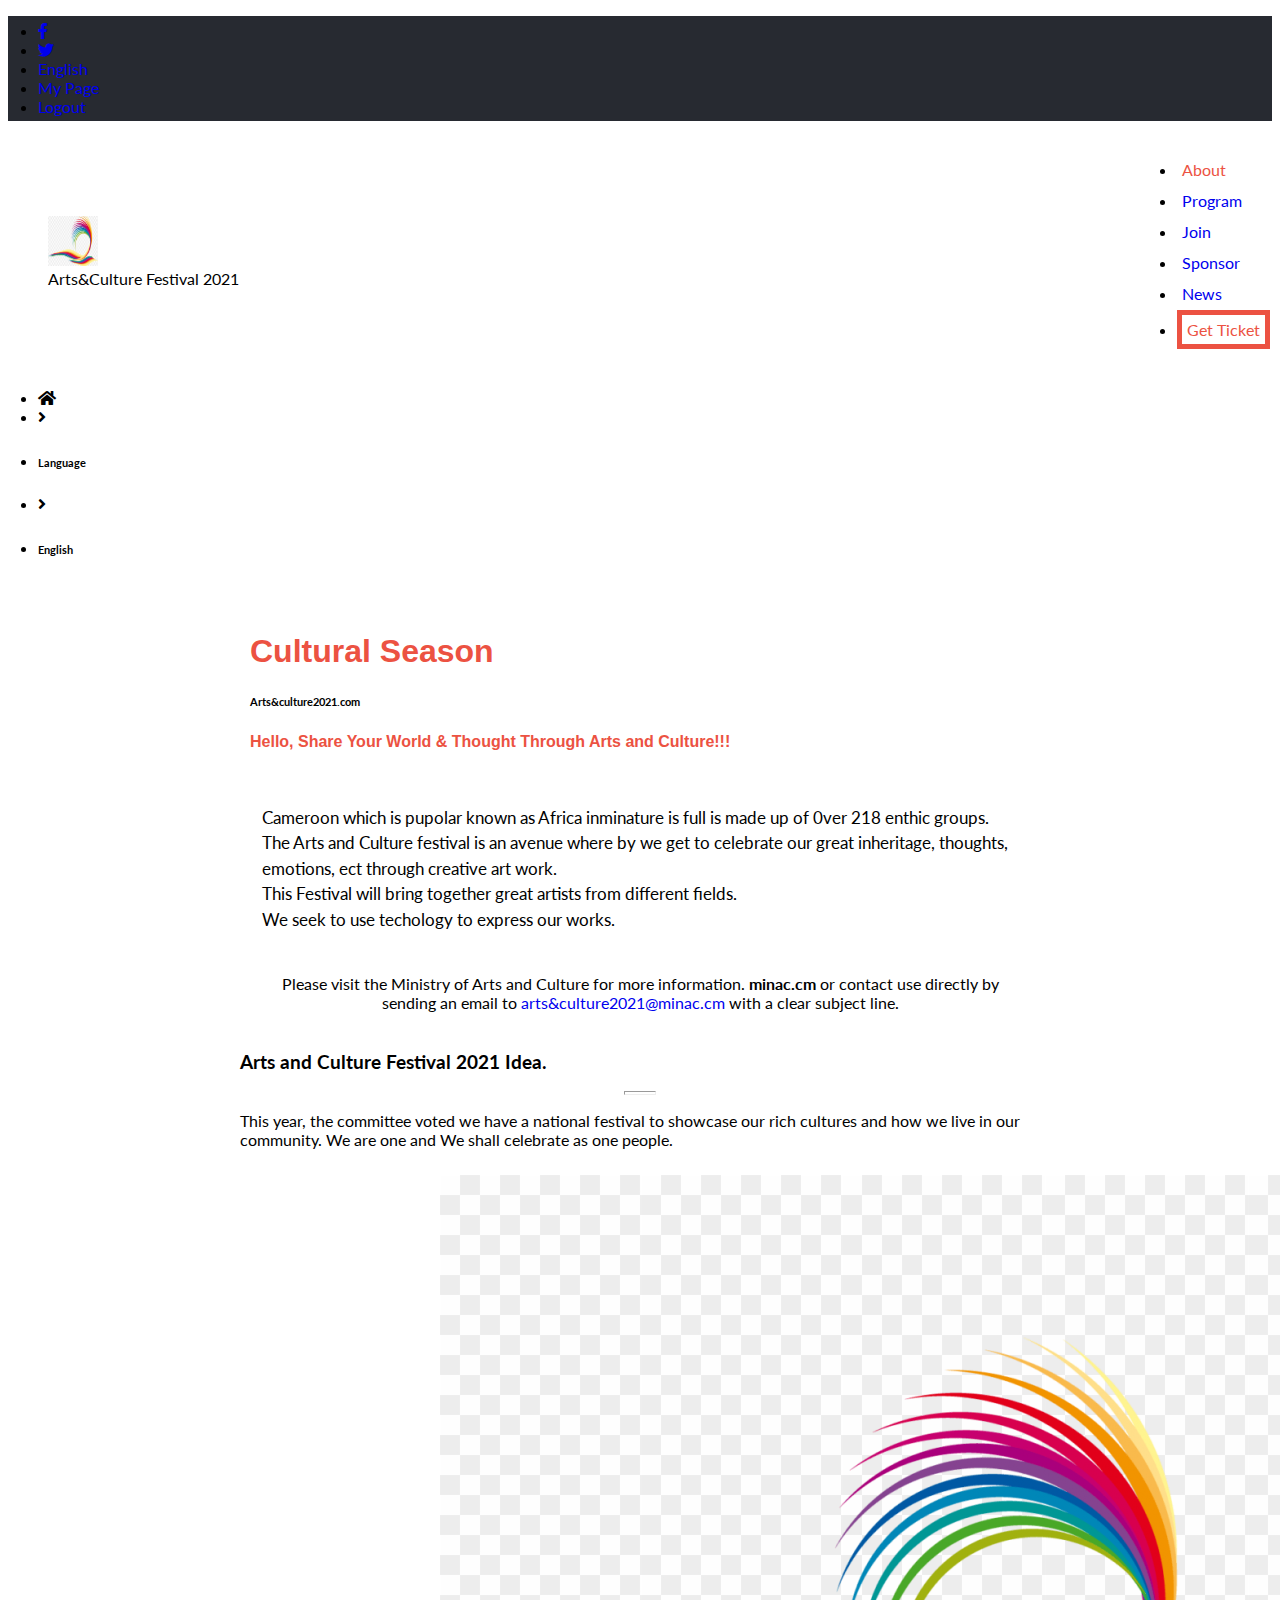
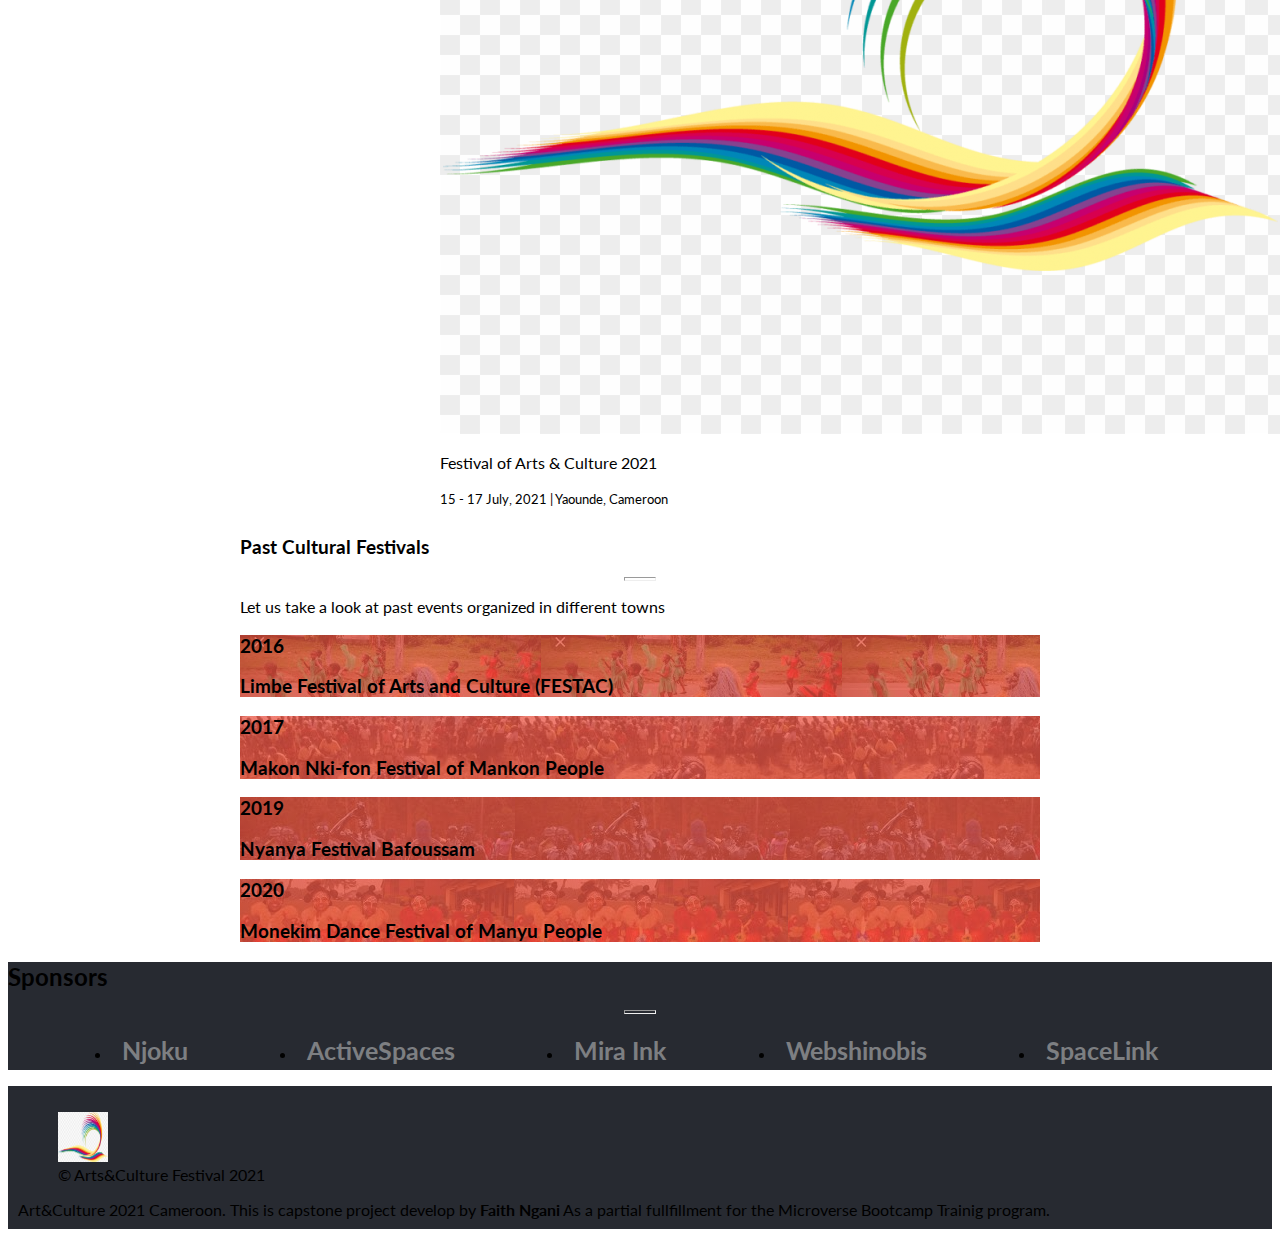
==== commit 6be58c56: "fix linter errors in style.css" ====
--- a/about.html
+++ b/about.html
@@ -89,12 +89,12 @@
       </div>
     </section>
     </section>
-    <article class="mx-5">
-      <section class="my-container">
-      <h3 class= "text-center fw-bold fs-5 pt-5"> Past Cultural Festivals</h3>
-      <hr class="line">
-      <p class="text-center">  Let us take a look at past events organized in different towns</p>
-    </article>
+    <section class="my-container">
+      <article class="mx-5">
+        <h3 class= "text-center fw-bold fs-5 pt-5"> Past Cultural Festivals</h3>
+        <hr class="line">
+        <p class="text-center">  Let us take a look at past events organized in different towns</p>
+      </article>
      
     <article class="past-summit d-flex flex-column mx-5 row flex-md-row gap-2">
       <div class="limbe-img p-5 text-center text-white my-2 past-event col-md-5">
@@ -114,9 +114,9 @@
         <h3>2020</h3>
         <h3>Monekim Dance Festival of Manyu People</h3>
       </div>
-     
+     </article>
     </section>
-    </article>
+    
   </main>
 
   <footer>
--- a/style.css
+++ b/style.css
@@ -197,11 +197,12 @@
   font-size: 16px;
 }
 
-.more-info{
+.more-info {
   margin: 10px;
   padding: 20px;
   text-align: center;
 }
+
 .decision {
   background-color: white;
 }
@@ -212,7 +213,6 @@
   background-size: cover;
 }
 
-
 .limbe-img {
   background: linear-gradient(to right, var(--primary-color-op), var(--primary-color-op)), url(./assets/images/festac.jpeg);
 }
@@ -231,13 +231,13 @@
 
 .arts {
   width: 100px !important;
-  padding-left: 10px
+  padding-left: 10px;
 }
 
 /* Media Query */
 
 @media only screen and (min-width: 768px) {
-  .mobile-display{
+  .mobile-display {
     display: none;
   }
 
@@ -250,7 +250,6 @@
     background-color: var(--black-color);
     padding: 5px 30px;
   }
-
 
   .second-header {
     display: flex;
@@ -291,7 +290,6 @@
   .my-container {
     max-width: 800px;
     margin: auto;
-    
   }
 
   .activity {
@@ -318,7 +316,7 @@
   }
 
   .speaker-container {
-    display:grid;
+    display: grid;
     grid-template-columns: auto auto;
   }
   
@@ -338,5 +336,4 @@
   padding: 10px;
   margin: 10px 0;
 }
-
-}+}
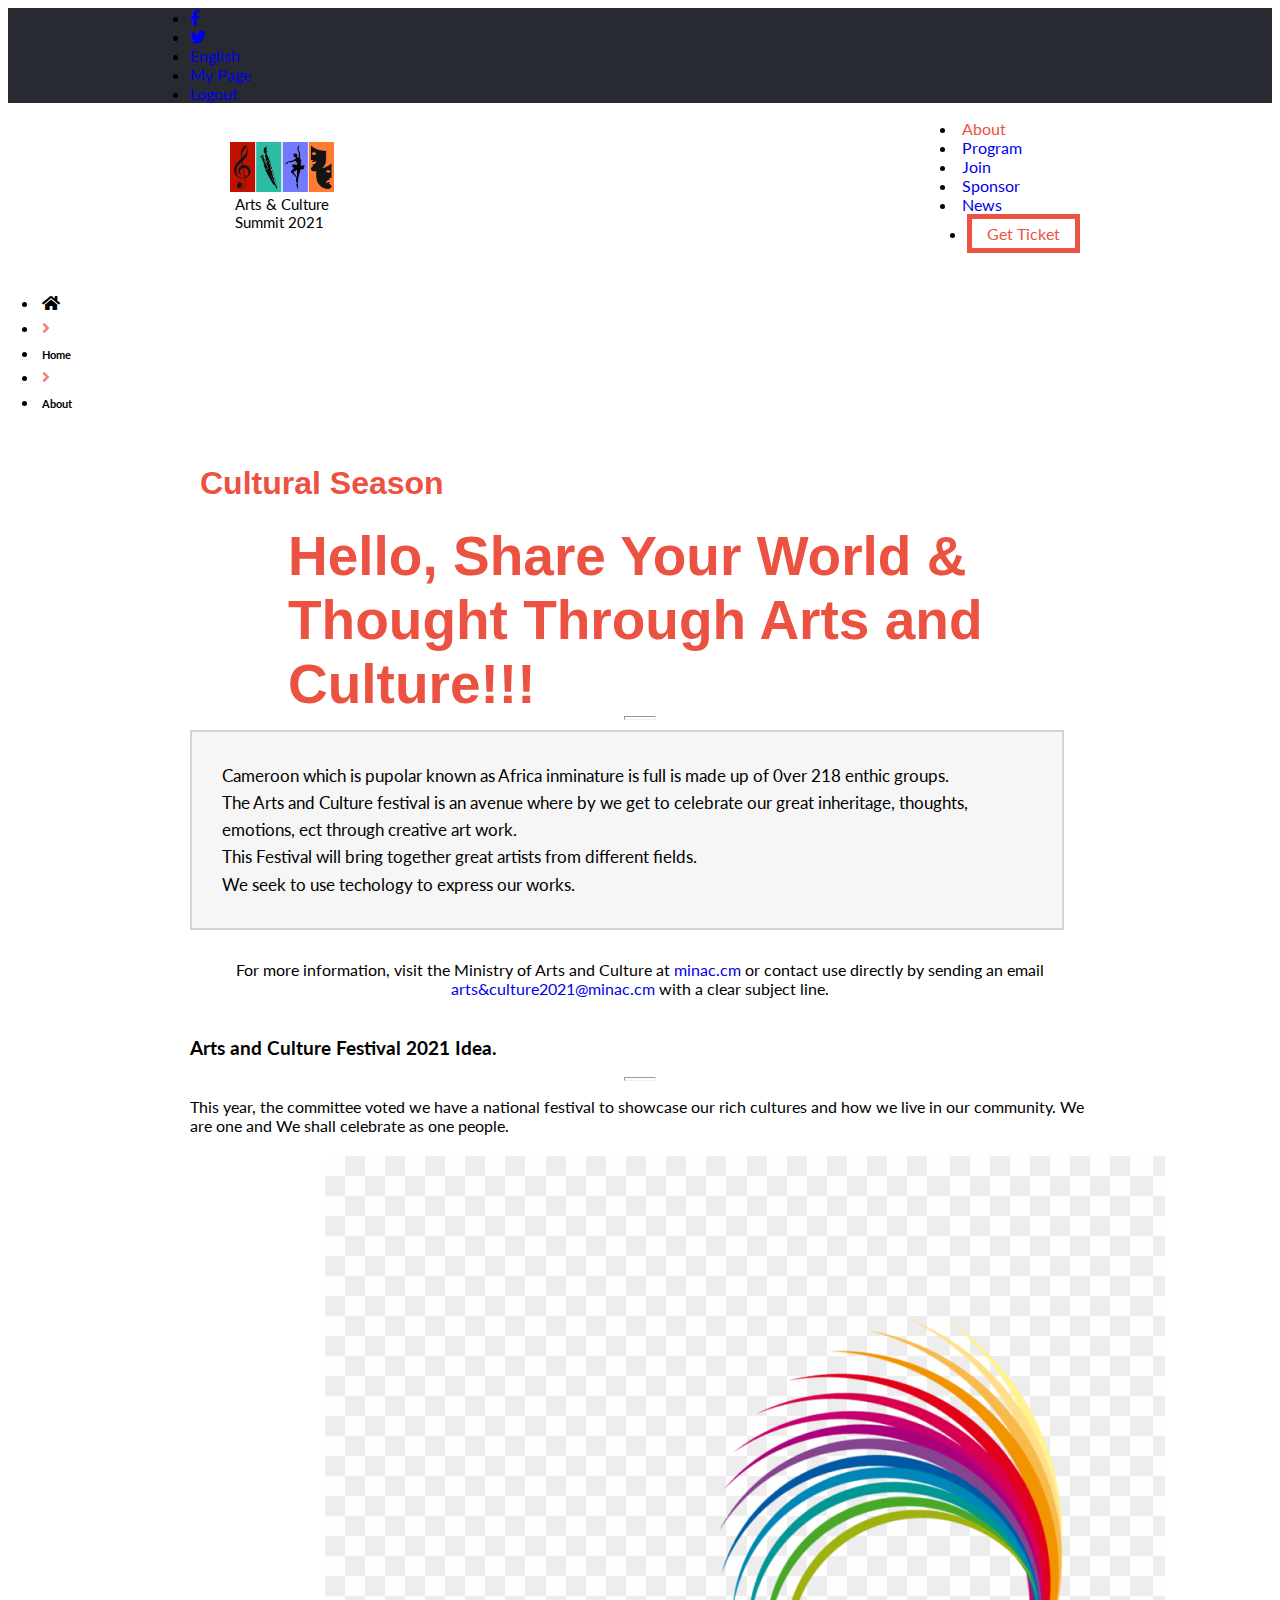
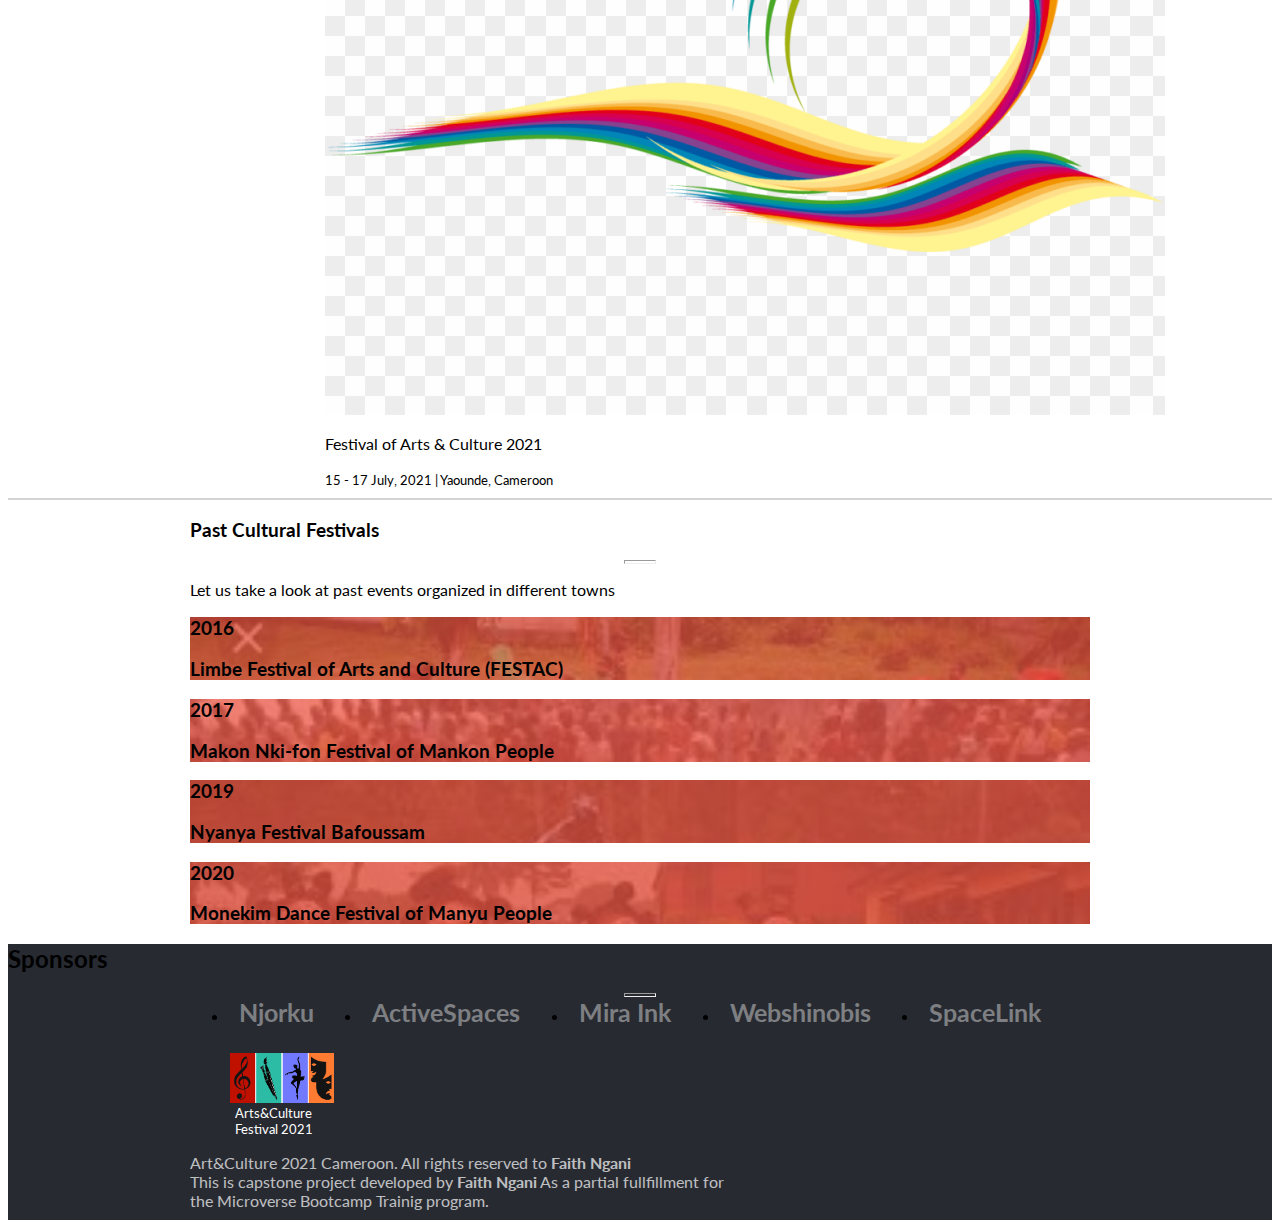
==== commit d2aa11ff: "add responsiveness to ticket and about page" ====
--- a/about.html
+++ b/about.html
@@ -11,52 +11,57 @@
   <title>Arts & Culture</title>
 </head>
 
-<body>
+<body class="about-page">
   <header>
     <nav>
       <div class="desktop-nav">
-        <ul class="list-unstyled navbar m-0">
-          <li class="px-2 mx-1"><a href="#" class="text-center text-white"><i class="fab fa-facebook-f"></i></a></li>
-          <li class="px-2 mx-1"><a href="#" class="text-center text-white"><i class="fab fa-twitter"></i></a></li>
-          <li class="px-2 mx-1"><a href="#" class="text-center text-white">English</a></li>
-          <li class="px-2 mx-1"><a href="#" class="text-center text-white">My Page</a></li>
-          <li class="px-2 mx-1"><a href="#" class="text-center text-white">Logout</a></li>
-        </ul>
-        <div class="second-header d-flex align-items-center justify-content-space px-4 py-1">
-          <figure class="d-flex flex-fill m-0 ms-5">
-            <img src="./assets/images/small-logo.png" alt="Logo" class="image-fluid small-logo"/>
-            <figcaption class="pt-2 fw-bold">Arts&Culture Festival 2021</figcaption>
-          </figure>
-          <ul class="list-unstyled navbar">
-            <li><a href="./about.html" class="head-text">About</a></li>
-            <li><a href="#" class="text-center link-dark">Program</a></li>
-            <li><a href="#" class="text-center link-dark">Join</a></li>
-            <li><a href="#" class="text-center link-dark">Sponsor</a></li>
-            <li><a href="#" class="text-center link-dark">News</a></li>
-            <li class="action"><a href="./ticket.html" class="head-text">Get Ticket</a></li>
+        <div>
+          <ul class="list-unstyled navbar my-container justify-content-end">
+            <li class="px-2 mx-1"><a href="#" class="text-center text-white mx-1"><i class="fab fa-facebook-f"></i></a></li>
+            <li class="px-2 mx-1"><a href="#" class="text-center text-white mx-1"><i class="fab fa-twitter"></i></a></li>
+            <li class="px-2 mx-1"><a href="#" class="text-center text-white mx-1">English</a></li>
+            <li class="px-2 mx-1"><a href="#" class="text-center text-white mx-1">My Page</a></li>
+            <li class="px-2 mx-1"><a href="#" class="text-center text-white mx-1">Logout</a></li>
           </ul>
+        </div>
+
+        <div>
+          <div class="second-header d-flex align-items-center justify-content-space my-container py-1">
+            <figure class="d-flex flex-fill m-0 align-items-center">
+              <img src="./assets/images/arts.png" alt="Logo" class="image-fluid small-logo me-1"/>
+              <figcaption class="fw-bold">Arts & Culture Summit 2021</figcaption>
+            </figure>
+            <ul class="navbar list-unstyled m-0">
+              <li><a href="./about.html" class="head-text">About</a></li>
+              <li><a href="#" class="text-center link-dark">Program</a></li>
+              <li><a href="#" class="text-center link-dark">Join</a></li>
+              <li><a href="#" class="text-center link-dark">Sponsor</a></li>
+              <li><a href="#" class="text-center link-dark">News</a></li>
+              <li class="action"><a href="./ticket.html" class="head-text">Get Ticket</a></li>
+            </ul>
+          </div>
         </div>
       </div>
       <div class="mobile-display">
-        <i class="fas fa-bars ps-5"></i>
+        <i class="fas fa-bars ps-4 pt-3 fs-1"></i>
       </div>
     </nav>
     <ul class="last-header d-none list-unstyled navbar d-md-flex m-0">
       <li><i class="fas fa-home"></i></li>
       <li><i class="fas fa-angle-right"></i></li>
-      <li><h6>Language</h6></li>
+      <li><h6>Home</h6></li>
       <li><i class="fas fa-angle-right"></i></li>
-      <li><h6>English</h6></li>
+      <li><h6>About</h6></li>
     </ul>
   </header>
-  <main class="p-2">
+  <main>
     <section class="my-container">
       <article class="about-event">
-        <h1 class="fs-5 fst-normal text-center">Cultural Season</h1>
-        <h6 class="fs-6 fst-italic text-center">Arts&culture2021.com</h6>
-        <h4 class="fs-1 fw-bold text-center">Hello, Share Your World & Thought Through Arts and Culture!!!</h4>
+        <h1 class="fs-5 fst-normal text-center d-md-none">Cultural Season</h1>
+        <h4 class="fs-1 fw-bold text-center text-uppercase">Hello, Share Your World & Thought Through Arts and Culture!!!</h4>
+        <hr class="line my-3">
       </article>
-      <div class="event-details p-2 text-center">
+      <div class="event-details p-2 text-center bg-white m-auto">
         Cameroon which is pupolar known as Africa inminature is full is made up of 0ver 218 enthic groups. <br>
         The Arts and Culture festival is an avenue where by we get to celebrate our great inheritage, thoughts, emotions,
         ect through creative
@@ -64,14 +69,13 @@
 
         We seek to use techology to express our works.
       </div>
-  
-    <div class="more-info text-center">
-      Please visit the Ministry of Arts and Culture for more information.
-      <b>minac.cm</b> or contact use directly by sending an email to
-      <a href="#" class="text-decoration-underline"> arts&culture2021@minac.cm </a> with a clear subject line.
-    </div>
-  </section>
-    <section class="decision">
+      <div class="more-info text-center">
+        For more information, visit the Ministry of Arts and Culture at
+        <a href="//minac.cm" target="_blank">minac.cm</a> or contact use directly by sending an email
+        <a href="#" class="text-decoration-underline text-dark d-block fw-bold"> arts&culture2021@minac.cm </a> with a clear subject line.
+      </div>
+    </section>
+    <section class="decision pb-5">
       <section class="my-container">
       <h3 class= "text-center fw-bold fs-3 pt-5"> Arts and Culture Festival 2021 Idea.</h3>
       <hr class="line">
@@ -89,28 +93,28 @@
       </div>
     </section>
     </section>
-    <section class="my-container">
-      <article class="mx-5">
+    <section class="bg-white">
+      <article class="my-container">
         <h3 class= "text-center fw-bold fs-5 pt-5"> Past Cultural Festivals</h3>
         <hr class="line">
         <p class="text-center">  Let us take a look at past events organized in different towns</p>
       </article>
      
-    <article class="past-summit d-flex flex-column mx-5 row flex-md-row gap-2">
-      <div class="limbe-img p-5 text-center text-white my-2 past-event col-md-5">
+    <article class="past-summit row my-container">
+      <div class="limbe-img p-5 text-center text-white my-3 past-event col-md-5 m-auto">
         <h3 class="text">2016</h3>
         <h3>Limbe Festival of Arts and Culture (FESTAC)</h3>
       </div>
-      <div class="bamenda-img p-5 text-center text-white my-2 past-event col-md-5">
+      <div class="bamenda-img p-5 text-center text-white my-3 past-event col-md-5 m-auto">
         <h3>2017</h3>
         <h3>Makon Nki-fon Festival of Mankon People</h3>
       </div>
-      <div class="bafoussam-img p-5 text-center text-white my-2 past-event col-md-5">
+      <div class="bafoussam-img p-5 text-center text-white my-3 past-event col-md-5 m-auto">
         <h3>2019</h3>
         <h3>Nyanya Festival Bafoussam</h3>
       </div>
       
-      <div class="manyu-img p-5 text-center text-white my-2 past-event col-md-5">
+      <div class="manyu-img p-5 text-center text-white my-3 past-event col-md-5 m-auto">
         <h3>2020</h3>
         <h3>Monekim Dance Festival of Manyu People</h3>
       </div>
@@ -125,24 +129,31 @@
         <h2 class= "text-center fw-bold fs-5 pt-5 text-white">Sponsors</h2>
         <hr class="line">
       </div>
-      <ul class="list-unstyled">
-        <li class="align-middle"><a href="#" class="sponsors">Njoku</a></li>
+      <ul class="list-unstyled pb-5 my-container mb-0">
+        <li class="align-middle"><a href="#" class="sponsors">Njorku</a></li>
         <li class="align-middle"><a href="#" class="sponsors">ActiveSpaces</a></li>
         <li class="align-middle"><a href="#" class="sponsors">Mira Ink</a></li>
         <li class="align-middle"><a href="#" class="sponsors">Webshinobis</a></li>
         <li class="align-middle"><a href="#" class="sponsors">SpaceLink</a></li>
       </ul>
     </div>
-    <div class="last-footer d-flex align-items-center px-5 py-2 about-footer">
-      <figure class="d-flex flex-fill m-0 ms-5">
-        <img src="./assets/images/small-logo.png" alt="Logo" class="image-fluid small-logo"/>
-        <figcaption class="fw-bold text-center text-white"> &#169; Arts&Culture Festival 2021</figcaption>
-      </figure>
-        <div class="ms-5 text-white px-3 py-5">
-            Art&Culture 2021 Cameroon. This is capstone project develop by <b>Faith Ngani</b>
-            As a partial fullfillment for the Microverse Bootcamp Trainig program.
+    <div class="about-footer">
+      <div class="last-footer d-flex align-items-center py-4 justify-content-center my-container">
+        <figure class="d-flex m-0">
+          <img src="./assets/images/arts.png" alt="Logo" class="image-fluid small-logo me-1"/>
+          <figcaption class="fw-bold"> Arts&Culture Festival 2021</figcaption>
+        </figure>
+        <div class="copyright">
+          <div>
+              Art&Culture 2021 Cameroon. All rights reserved to <b>Faith Ngani</b>
+          </div>
+          <div class="d-none d-md-block mt-2">
+              This is capstone project developed by <b>Faith Ngani</b>
+              As a partial fullfillment for the Microverse Bootcamp Trainig program.
+          </div>
         </div>
       </div>
+    </div>
   </footer>
 </body>
 
--- a/style.css
+++ b/style.css
@@ -45,8 +45,25 @@
   display: none;
 }
 
-.mobile-display > i {
-  font-size: 30px;
+.small-logo {
+  height: 50px;
+}
+
+.small-logo + figcaption {
+  width: 100px;
+  font-size: 15px;
+  line-height: 1.2;
+  margin-left: 5px;
+}
+
+.hero-text {
+  background-image: linear-gradient(to right, var(--primary-color-op), var(--primary-color-op)), url(https://images.pexels.com/photos/1313814/pexels-photo-1313814.jpeg?auto=compress&cs=tinysrgb&dpr=2&h=750&w=1260);
+  background-clip: text;
+  -webkit-background-clip: text;
+}
+
+.hero-text h4 {
+  color: transparent;
 }
 
 /* main Section */
@@ -80,7 +97,7 @@
 }
 
 .activity {
-  margin: 5px;
+  margin: 5px 0;
   background-color: #ffffff54;
   display: flex;
   align-items: center;
@@ -117,12 +134,20 @@
 
 .event-details {
   border: 2px solid white;
-  background-color: white;
-  padding: 10px;
-  margin: 10px;
-  font-size: 17px;
-  font-weight: normal;
+  background-color: #f6f6f6;
+  font-size: 13px;
   line-height: 1.5;
+  padding: 15px;
+}
+
+.main-page > section > a:last-child {
+  display: block;
+  width: fit-content;
+  padding: 10px 20px;
+  color: white;
+  background: var(--primary-color);
+  text-transform: uppercase;
+  margin: 10px auto;
 }
 
 /* Speakers Section */
@@ -131,13 +156,14 @@
   width: 75px;
   height: 75px;
   position: absolute;
-  top: -25px;
-  left: -5px;
+  top: -15px;
+  left: -15px;
 }
 
 .main-image {
   height: 120px;
   position: relative;
+  padding-right: 10px;
 }
 
 .speakers {
@@ -147,26 +173,17 @@
 
 .speakers > hr {
   width: 25px;
+  margin: 5px 0;
 }
 
 .speakers > h4 {
   font-size: 11px;
-}
-
-.more {
-  width: 95%;
-  margin: 10px auto;
-}
-
-.more > span {
-  padding: 10px;
-  margin-left: 60px;
 }
 
 .more i {
   font-size: 20px;
   color: var(--primary-color);
-  padding: 10px;
+  padding: 0 10px;
 }
 
 .first-footer {
@@ -176,7 +193,6 @@
 .first-footer ul {
   display: flex;
   justify-content: space-evenly;
-  padding: 5px 5px 5px;
   align-items: center;
   flex-wrap: wrap;
 }
@@ -197,6 +213,11 @@
   font-size: 16px;
 }
 
+.about-page .event-details {
+  border: 2px solid var(--grey-color);
+  line-height: 1.6;
+}
+
 .more-info {
   margin: 10px;
   padding: 20px;
@@ -205,6 +226,7 @@
 
 .decision {
   background-color: white;
+  border-bottom: 2px solid var(--grey-color);
 }
 
 .past-event {
@@ -214,19 +236,19 @@
 }
 
 .limbe-img {
-  background: linear-gradient(to right, var(--primary-color-op), var(--primary-color-op)), url(./assets/images/festac.jpeg);
+  background-image: linear-gradient(to right, var(--primary-color-op), var(--primary-color-op)), url(./assets/images/festac.jpeg);
 }
 
 .bamenda-img {
-  background: linear-gradient(to right, var(--primary-color-op), var(--primary-color-op)), url(./assets/images/bamenda.jpeg);
+  background-image: linear-gradient(to right, var(--primary-color-op), var(--primary-color-op)), url(./assets/images/bamenda.jpeg);
 }
 
 .bafoussam-img {
-  background: linear-gradient(to right, var(--primary-color-op), var(--primary-color-op)), url(./assets/images/nyanaya.jpeg);
+  background-image: linear-gradient(to right, var(--primary-color-op), var(--primary-color-op)), url(./assets/images/nyanaya.jpeg);
 }
 
 .manyu-img {
-  background: linear-gradient(to right, var(--primary-color-op), var(--primary-color-op)), url(./assets/images/manyu.jpeg);
+  background-image: linear-gradient(to right, var(--primary-color-op), var(--primary-color-op)), url(./assets/images/manyu.jpeg);
 }
 
 .arts {
@@ -234,6 +256,103 @@
   padding-left: 10px;
 }
 
+.my-container {
+  padding-left: 1.3rem;
+  padding-right: 1.3rem;
+  margin: 0;
+}
+
+.last-footer img + figcaption {
+  font-size: 13px;
+  align-self: center;
+}
+
+.copyright {
+  font-size: 12px;
+  opacity: 0.7;
+}
+
+.ticket-step {
+  display: flex;
+  align-items: center;
+  padding: 10px 40px;
+  position: relative;
+  border-radius: 50px;
+  border: 1px solid var(--grey-color);
+  max-width: 600px;
+  margin: auto;
+  font-size: 12px;
+}
+
+.ticket-step::before {
+  content: '';
+  display: block;
+  height: 10px;
+  width: 10px;
+  border-radius: 10px;
+  background-color: var(--primary-color);
+  position: absolute;
+  top: 50%;
+  left: 10px;
+  transform: translateY(-50%);
+}
+
+.ticket-step > *:not(:last-child){
+  margin-right: 10px;
+}
+
+.ticket-table {
+  border: 5px solid var(--primary-color);
+}
+
+.ticket-table > div {
+  display: grid;
+  grid-template-columns: 1fr 1fr 1fr 1fr 1fr;
+}
+
+.ticket-table > div > div:first-child {
+  font-weight: bold;
+}
+
+.ticket-table > div:first-child > div:nth-child(3) {
+  grid-column: 3/5;
+}
+
+.ticket-table .colored > div:not(:first-child) {
+  color: var(--primary-color);
+}
+
+.pay-ticket > div {
+  min-width: 300px;
+  border: 2px solid var(--grey-color);
+  padding: 40px;
+  font-weight: bolder;
+  margin: 5px 3px;
+  flex: 1;
+  display: flex;
+  align-items: center;
+  justify-content: center;
+  font-size: 20px;
+  text-transform: uppercase;
+  cursor: pointer;
+  transition: all .3s;
+  background-color: white;
+}
+
+.pay-ticket > div:hover {
+  transform: scale(1.05);
+  color: var(--primary-color);
+}
+
+.pay-ticket button {
+  max-width: 200px;
+  background: var(--primary-color);
+  color: white;
+  margin: auto;
+  display: block;
+}
+
+
 /* Media Query */
 
 @media only screen and (min-width: 768px) {
@@ -245,27 +364,23 @@
     display: block;
   }
 
-  .desktop-nav > ul {
-    justify-content: flex-end;
+  .desktop-nav > div:first-child {
     background-color: var(--black-color);
-    padding: 5px 30px;
+  }
+
+  .desktop-nav > div:last-child {
+    background-color: white;
   }
 
   .second-header {
     display: flex;
     justify-content: space-between;
     align-items: center;
-    background-color: white;
-  }
-
-  .small-logo {
-    width: 50px;
-    height: 50px;
   }
 
   .second-header > ul > li {
-    margin: 2px;
-    padding: 5px;
+    margin: 0 10px;
+    padding: 0 5px;
   }
 
   .head-text {
@@ -274,6 +389,8 @@
 
   .action {
     border: 5px solid var(--primary-color);
+    padding: 5px 15px !important;
+    margin-left: 20px !important;
   }
 
   .last-header {
@@ -282,14 +399,47 @@
     align-items: center;
   }
 
-  .last-header > ul > li {
-    margin: 2px;
-    padding: 5px;
+  .last-header > li {
+    margin: 0 1px;
+    padding: 3px;
+  }
+
+  .last-header li:not(:first-child) i {
+    color: var(--primary-color-op);
+  }
+
+  .last-header h6 {
+    margin: 0;
   }
 
   .my-container {
-    max-width: 800px;
+    max-width: 900px;
     margin: auto;
+    padding-left: 0;
+    padding-right: 0;
+  }
+
+  .hero-text h4 {
+    font-size: 3.5rem !important;
+  }
+
+  .event-details {
+    font-size: 17px;
+    padding: 30px !important;
+    max-width: 75%;
+  }
+
+  .about-page .event-details {
+    max-width: 90%;
+  }
+
+  .date {
+    font-size: 40px;
+  }
+
+  .event-details ~ h6 {
+    font-size: 25px;
+    opacity: 0.8;
   }
 
   .activity {
@@ -301,9 +451,10 @@
   .activity > i {
     font-size: 40px;
     max-width: 100%;
-  }
-
-  .actvity > h4 {
+    padding: 20px 0;
+  }
+
+  .activity > h4 {
     text-align: center;
     font-weight: bold;
     font-size: 20px;
@@ -312,28 +463,52 @@
 
   .activity > p {
     text-align: center;
-    font-size: 12px;
+    font-size: 14px;
+  }
+
+  .main-page > section > a:last-child {
+    padding: 20px;
+    display: block;
+    color: white;
+    text-transform: uppercase;
+    text-decoration: underline;
+    font-size: 20px;
+    background: transparent;
   }
 
   .speaker-container {
     display: grid;
     grid-template-columns: auto auto;
   }
-  
+
   .about-event {
     padding: 10px;
-    
-  }
-
-.logo-section {
-  max-width: 400px;
-  margin: 5px auto;
-  padding: 10px 5px;
-}
-
-.about-footer {
-  background-color: var(--black-color);
-  padding: 10px;
-  margin: 10px 0;
-}
-}
+  }
+
+  .about-event > h4 {
+    max-width: 80%;
+    margin: auto;
+    font-size: 55px;
+  }
+
+  .logo-section {
+    max-width: 70%;
+    margin: 5px auto;
+    padding: 5px;
+  }
+
+  .about-footer {
+    background-color: var(--black-color);
+    padding: 10px;
+  }
+
+  .about-footer figcaption,
+  .about-footer .copyright {
+    color: white;
+  }
+
+  .copyright {
+    font-size: 1em;
+    max-width: 60%;
+  }
+}
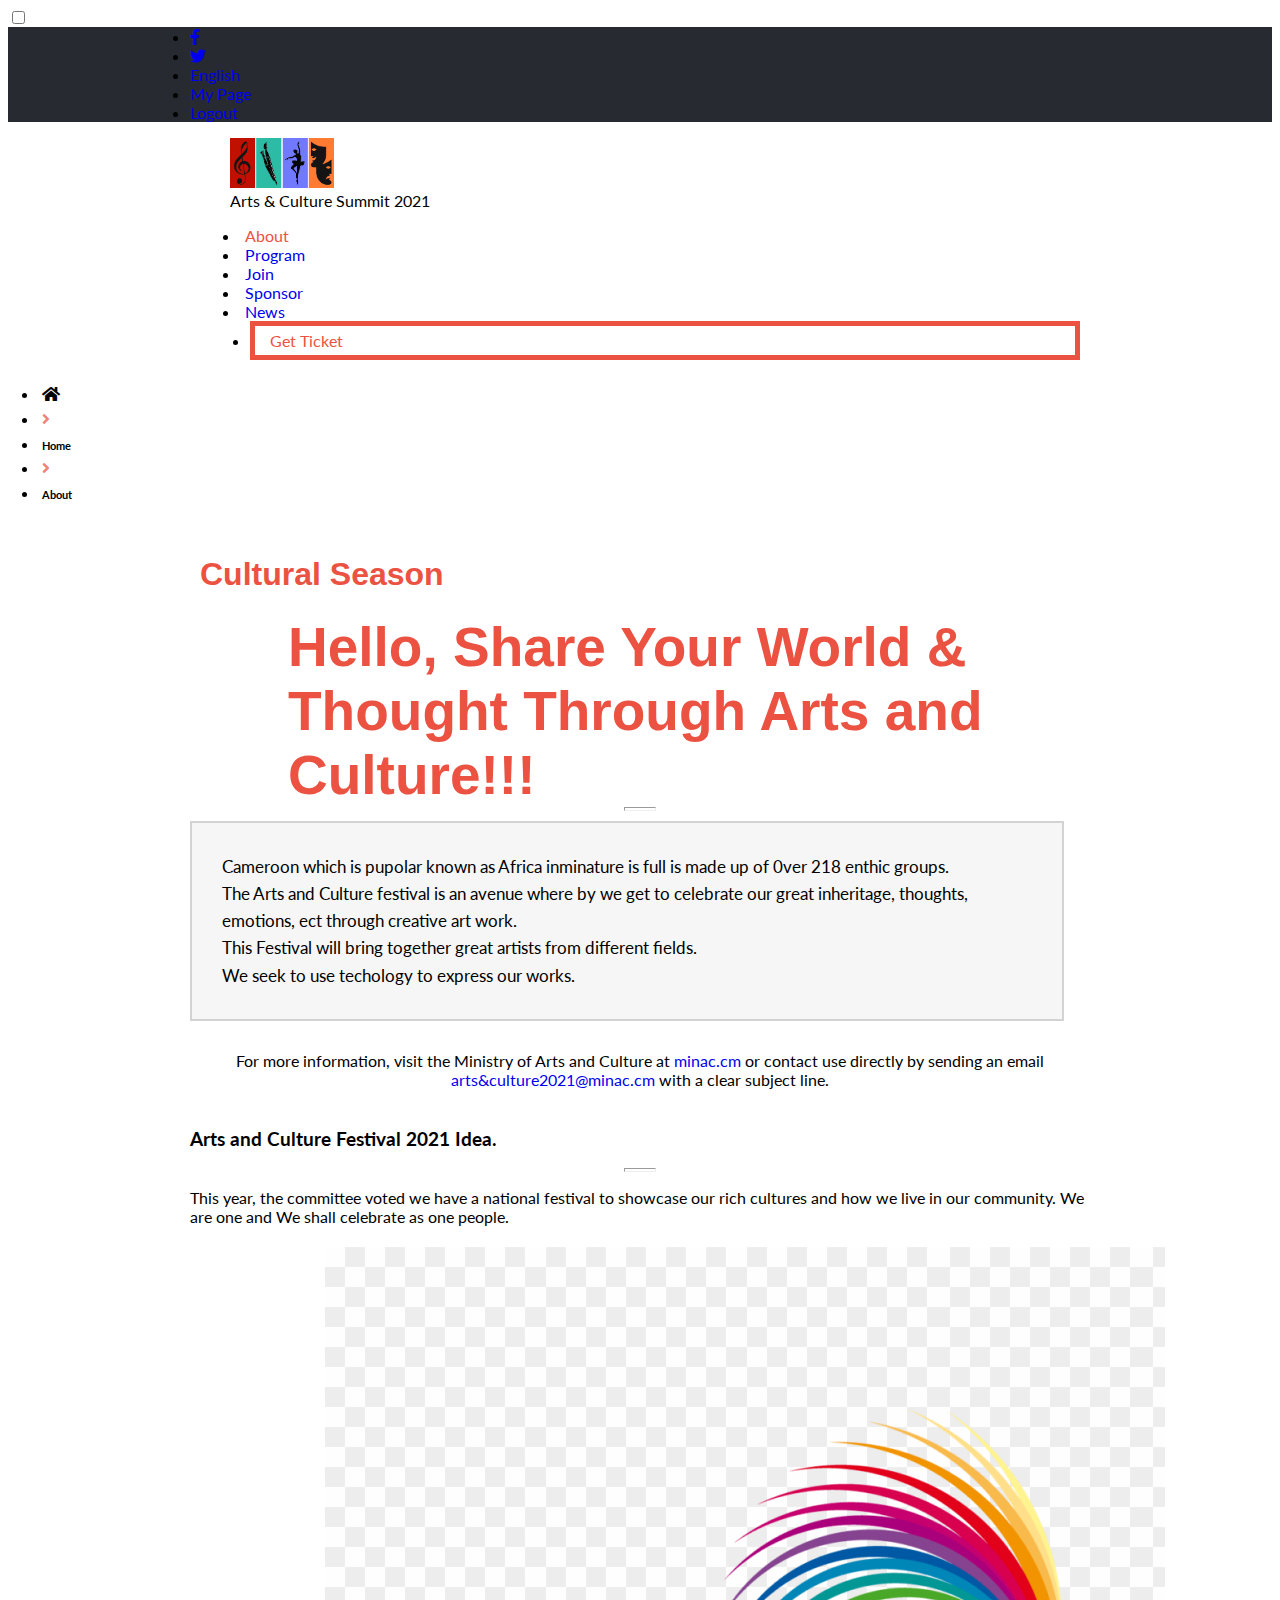
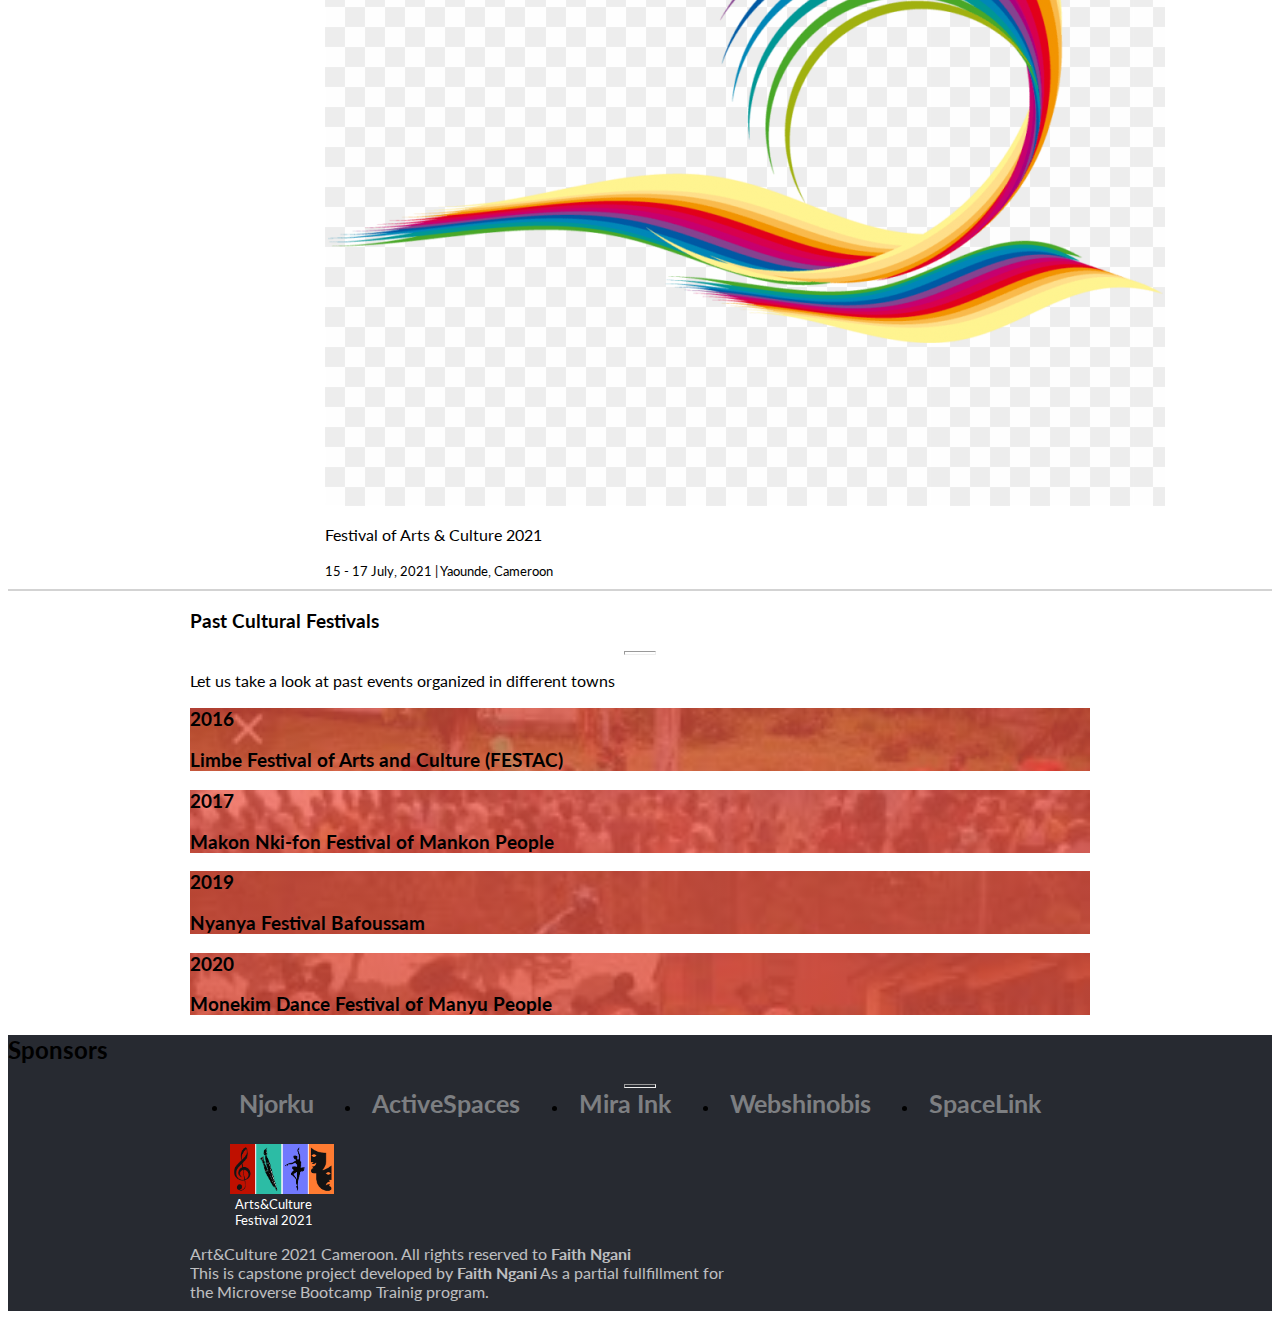
==== commit 186037c9: "add code review recommendations" ====
--- a/about.html
+++ b/about.html
@@ -14,8 +14,9 @@
 <body class="about-page">
   <header>
     <nav>
+      <input type="checkbox" name="menu" id="nav-checkbox" class="d-none">
       <div class="desktop-nav">
-        <div>
+        <div class="d-none d-md-block">
           <ul class="list-unstyled navbar my-container justify-content-end">
             <li class="px-2 mx-1"><a href="#" class="text-center text-white mx-1"><i class="fab fa-facebook-f"></i></a></li>
             <li class="px-2 mx-1"><a href="#" class="text-center text-white mx-1"><i class="fab fa-twitter"></i></a></li>
@@ -28,7 +29,7 @@
         <div>
           <div class="second-header d-flex align-items-center justify-content-space my-container py-1">
             <figure class="d-flex flex-fill m-0 align-items-center">
-              <img src="./assets/images/arts.png" alt="Logo" class="image-fluid small-logo me-1"/>
+              <a href="./index.html"><img src="./assets/images/arts.png" alt="Logo" class="image-fluid small-logo me-1"/></a>
               <figcaption class="fw-bold">Arts & Culture Summit 2021</figcaption>
             </figure>
             <ul class="navbar list-unstyled m-0">
@@ -43,7 +44,7 @@
         </div>
       </div>
       <div class="mobile-display">
-        <i class="fas fa-bars ps-4 pt-3 fs-1"></i>
+        <label class="fas fa-bars ps-4 pt-3 fs-1 position-relative" for="nav-checkbox"></label>
       </div>
     </nav>
     <ul class="last-header d-none list-unstyled navbar d-md-flex m-0">
--- a/style.css
+++ b/style.css
@@ -17,7 +17,7 @@
 /* General Styles */
 
 body {
-  font-family: 'Lato', sans-serif;
+  font-family: var(--secondary-font);
   background: linear-gradient(to bottom, rgba(255, 255, 255, 0.9), rgb(255, 255, 255)), url("./assets/images/culture.jpg");
   background-size: cover;
   background-repeat: no-repeat;
@@ -43,6 +43,46 @@
 
 .desktop-nav {
   display: none;
+  transition: all .3s;
+  position: absolute;
+  top: 0;
+}
+
+input:checked + .desktop-nav {
+  display: flex;
+  flex-direction: column;
+  padding: 60px 20px 0 20px;
+  background: white;
+  left: 0;
+  width: 100%;
+  z-index: 10;
+}
+
+.mobile-display label {
+  z-index: 11;
+}
+
+.second-header.my-container {
+  flex-direction: column;
+  padding: 0;
+}
+
+.head-text {
+  color: var(--primary-color);
+}
+
+.second-header > * {
+  width: 100%;
+}
+
+.second-header .navbar {
+  flex-direction: column;
+  align-items: flex-start;
+}
+
+.second-header .navbar li {
+  width: 100%;
+  padding: 5px 0;
 }
 
 .small-logo {
@@ -62,16 +102,16 @@
   -webkit-background-clip: text;
 }
 
-.hero-text h4 {
-  color: transparent;
-}
-
 /* main Section */
 
 h1,
 h4 {
   color: var(--primary-color);
   font-family: var(--primary-font);
+}
+
+.hero-text h4 {
+  color: transparent;
 }
 
 .date {
@@ -113,7 +153,7 @@
 .activity > h4 {
   font-size: 14px;
   max-width: 100px;
-  min-width: 100px !important;
+  min-width: 100px;
 }
 
 .activity > p {
@@ -249,11 +289,6 @@
 
 .manyu-img {
   background-image: linear-gradient(to right, var(--primary-color-op), var(--primary-color-op)), url(./assets/images/manyu.jpeg);
-}
-
-.arts {
-  width: 100px !important;
-  padding-left: 10px;
 }
 
 .my-container {
@@ -297,33 +332,12 @@
   transform: translateY(-50%);
 }
 
-.ticket-step > *:not(:last-child){
+.ticket-step > *:not(:last-child) {
   margin-right: 10px;
 }
 
-.ticket-table {
-  border: 5px solid var(--primary-color);
-}
-
-.ticket-table > div {
-  display: grid;
-  grid-template-columns: 1fr 1fr 1fr 1fr 1fr;
-}
-
-.ticket-table > div > div:first-child {
-  font-weight: bold;
-}
-
-.ticket-table > div:first-child > div:nth-child(3) {
-  grid-column: 3/5;
-}
-
-.ticket-table .colored > div:not(:first-child) {
-  color: var(--primary-color);
-}
-
 .pay-ticket > div {
-  min-width: 300px;
+  min-width: 270px;
   border: 2px solid var(--grey-color);
   padding: 40px;
   font-weight: bolder;
@@ -335,8 +349,20 @@
   font-size: 20px;
   text-transform: uppercase;
   cursor: pointer;
-  transition: all .3s;
+  transition: all 0.3s;
   background-color: white;
+}
+
+.ticket-table {
+  font-size: 8px;
+  border: 10px solid transparent;
+	border-image: 10 repeating-linear-gradient(-45deg, var(--primary-color) 0, var(--primary-color) 1em, transparent 0, transparent 2em,
+	              #58a 0, #58a 3em, transparent 0, transparent 4em);
+}
+
+.ticket-table > div {
+  display: grid;
+  grid-template-columns: 1fr 1fr 1fr 1fr 1fr;
 }
 
 .pay-ticket > div:hover {
@@ -352,6 +378,17 @@
   display: block;
 }
 
+.ticket-table > div > div:first-child {
+  font-weight: bold;
+}
+
+.ticket-table .colored > div:not(:first-child) {
+  color: var(--primary-color);
+}
+
+.ticket-table > div:first-child > div:nth-child(3) {
+  grid-column: 3/5;
+}
 
 /* Media Query */
 
@@ -360,8 +397,11 @@
     display: none;
   }
 
-  .desktop-nav {
+  .desktop-nav,
+  input:checked + .desktop-nav {
     display: block;
+    position: relative;
+    padding: 0;
   }
 
   .desktop-nav > div:first-child {
@@ -372,36 +412,67 @@
     background-color: white;
   }
 
-  .second-header {
-    display: flex;
+  .last-header > li {
+    margin: 0 1px;
+    padding: 3px;
+  }
+
+  .second-header.my-container {
     justify-content: space-between;
     align-items: center;
-  }
-
-  .second-header > ul > li {
+    flex-direction: row;
+  }
+
+  .second-header .navbar {
+    flex-direction: row;
+    align-items: center;
+  }
+
+  /* use unset to discard any previous value given to the width */
+  .second-header > * {
+    width: unset;
+  }
+
+  .second-header > ul.navbar > li {
     margin: 0 10px;
     padding: 0 5px;
-  }
-
-  .head-text {
-    color: var(--primary-color);
-  }
-
-  .action {
+    width: unset;
+  }
+
+  .second-header > ul.navbar > li.action {
     border: 5px solid var(--primary-color);
-    padding: 5px 15px !important;
-    margin-left: 20px !important;
+    padding: 5px 15px;
+    margin-left: 20px;
+  }
+
+  .activity {
+    margin: 1px;
+    flex-direction: column;
+    align-items: center;
+  }
+
+  .activity > i {
+    font-size: 40px;
+    max-width: 100%;
+    padding: 20px 0;
+  }
+
+  .activity > h4 {
+    text-align: center;
+    font-weight: bold;
+    font-size: 20px;
+    max-width: 100%;
+  }
+
+  .activity > p {
+    text-align: center;
+    font-size: 14px;
   }
 
   .last-header {
     justify-content: flex-end;
     padding: 5px 30px;
     align-items: center;
-  }
-
-  .last-header > li {
-    margin: 0 1px;
-    padding: 3px;
   }
 
   .last-header li:not(:first-child) i {
@@ -425,7 +496,7 @@
 
   .event-details {
     font-size: 17px;
-    padding: 30px !important;
+    padding: 30px;
     max-width: 75%;
   }
 
@@ -440,30 +511,6 @@
   .event-details ~ h6 {
     font-size: 25px;
     opacity: 0.8;
-  }
-
-  .activity {
-    margin: 1px;
-    flex-direction: column;
-    align-items: center;
-  }
-
-  .activity > i {
-    font-size: 40px;
-    max-width: 100%;
-    padding: 20px 0;
-  }
-
-  .activity > h4 {
-    text-align: center;
-    font-weight: bold;
-    font-size: 20px;
-    max-width: 100%;
-  }
-
-  .activity > p {
-    text-align: center;
-    font-size: 14px;
   }
 
   .main-page > section > a:last-child {
@@ -497,18 +544,22 @@
     padding: 5px;
   }
 
+  .ticket-table{
+    font-size: 13px;
+  }
+
   .about-footer {
     background-color: var(--black-color);
     padding: 10px;
   }
 
+  .copyright {
+    font-size: 1em;
+    max-width: 60%;
+  }
+
   .about-footer figcaption,
   .about-footer .copyright {
     color: white;
   }
-
-  .copyright {
-    font-size: 1em;
-    max-width: 60%;
-  }
-}
+}
